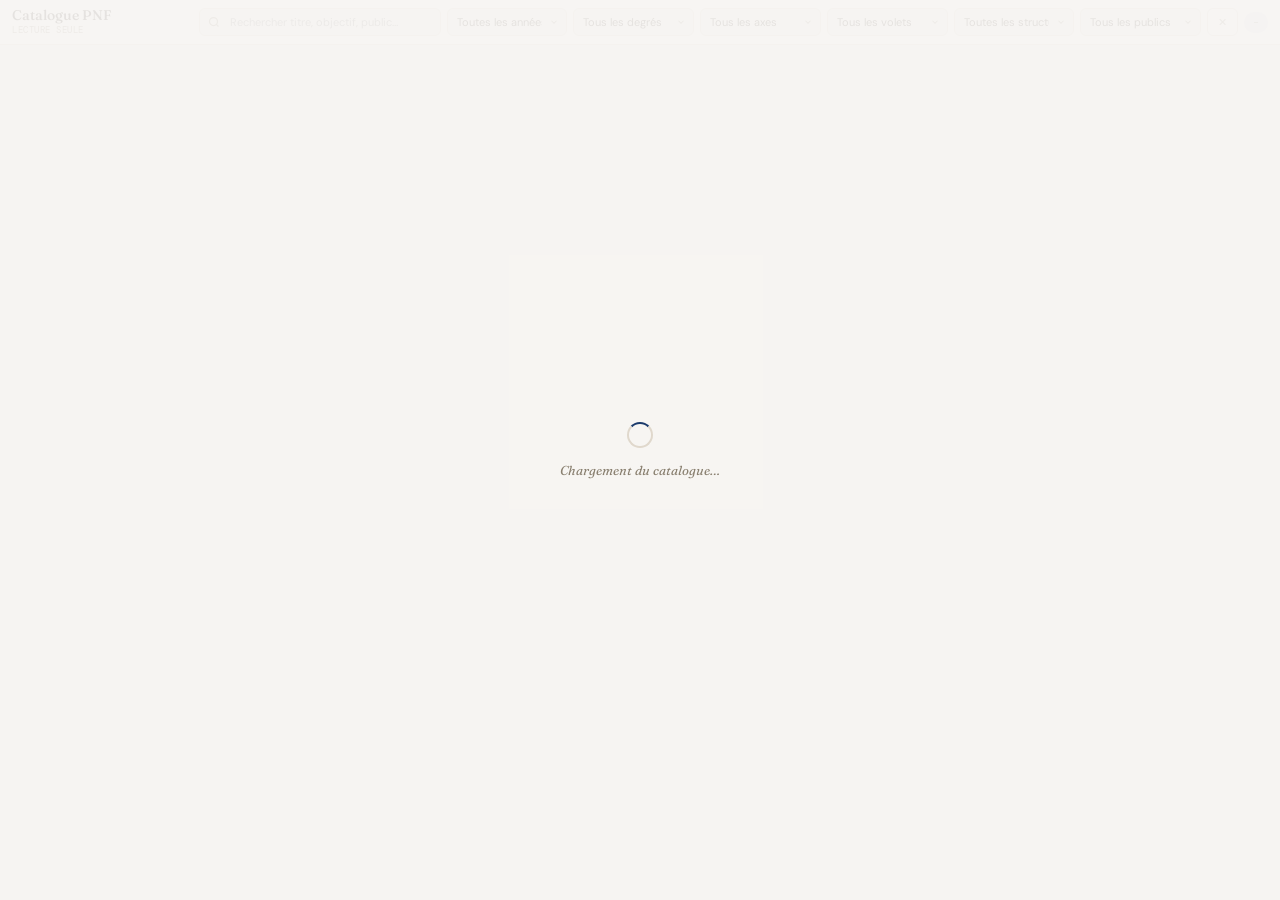
==== widget-cartes-public.html @ b82143a4 "Ajoute le code GAIA à la recherche texte libre" ====
<!DOCTYPE html>
<html lang="fr">
<head>
<meta charset="UTF-8">
<meta name="viewport" content="width=device-width, initial-scale=1.0">
<title>Catalogue public des actions de formation</title>
<!-- Version v46 : filtre Degrés robuste + filtre Année scolaire -->
<!-- Version corrigée : filtre Degrés depuis Degres.nom_deg -->
<script src="https://docs.getgrist.com/grist-plugin-api.js"></script>
<link href="https://fonts.googleapis.com/css2?family=Fraunces:ital,opsz,wght@0,9..144,300;0,9..144,500;0,9..144,700;1,9..144,400&family=DM+Sans:wght@300;400;500;600&family=DM+Mono:wght@400;500&display=swap" rel="stylesheet">
<style>
*, *::before, *::after { box-sizing: border-box; margin: 0; padding: 0; }

:root {
  --turquoise:  #A8DDD8;
  --peach:      #F9C59A;
  --strawberry: #F5A0A8;
  --lilas:      #E8E8F5;
  --navy:       #1B3A6B;
  --navy-l:     #e8edf5;
  --bg:         #F7F5F2;
  --white:      #ffffff;
  --ink:        #1a1208;
  --ink2:       #4a3f2f;
  --ink3:       #8a8070;
  --border:     #E0D8CC;
}

html, body {
  font-family: 'DM Sans', sans-serif;
  background: var(--bg);
  color: var(--ink);
  min-height: 100%;
  height: 100%;
  overflow: hidden;
}

.toolbar {
  background: var(--white);
  border-bottom: 1px solid var(--border);
  padding: 8px 12px;
  display: flex;
  flex-wrap: wrap;
  gap: 6px;
  align-items: center;
  position: sticky;
  top: 0;
  z-index: 10;
}

.tb-title {
  display: flex;
  flex-direction: column;
  gap: 1px;
  margin-right: 6px;
  min-width: 175px;
}
.tb-title strong {
  font-family: 'Fraunces', serif;
  font-size: 14px;
  font-weight: 500;
  color: var(--ink);
  line-height: 1.1;
}
.tb-title span {
  font-family: 'DM Mono', monospace;
  font-size: 8.5px;
  color: var(--ink3);
  text-transform: uppercase;
  letter-spacing: .06em;
}

.tb-search {
  position: relative;
  flex: 2;
  min-width: 170px;
}
.tb-search svg {
  position: absolute;
  left: 9px; top: 50%;
  transform: translateY(-50%);
  pointer-events: none;
  color: var(--ink3);
}
.tb-search input {
  width: 100%;
  padding: 6px 10px 6px 30px;
  font-family: 'DM Sans', sans-serif;
  font-size: 11px;
  color: var(--ink);
  background: var(--bg);
  border: 1px solid var(--border);
  border-radius: 6px;
  outline: none;
  transition: border-color .12s;
}
.tb-search input:focus { border-color: var(--navy); }

.tb-sel {
  position: relative;
  flex: 1;
  min-width: 120px;
}
.tb-sel select {
  width: 100%;
  font-family: 'DM Sans', sans-serif;
  font-size: 11px;
  color: var(--ink);
  background: var(--bg);
  border: 1px solid var(--border);
  border-radius: 6px;
  padding: 6px 24px 6px 9px;
  outline: none;
  appearance: none;
  -webkit-appearance: none;
  cursor: pointer;
  transition: border-color .12s;
  background-image: url("data:image/svg+xml,%3Csvg xmlns='http://www.w3.org/2000/svg' width='10' height='10' viewBox='0 0 24 24' fill='none' stroke='%238a8070' stroke-width='2.5'%3E%3Cpath d='M6 9l6 6 6-6'/%3E%3C/svg%3E");
  background-repeat: no-repeat;
  background-position: right 7px center;
}
.tb-sel select:focus { border-color: var(--navy); }

.btn-reset {
  font-family: 'DM Sans', sans-serif;
  font-size: 11px;
  background: transparent;
  border: 1px solid var(--border);
  color: var(--ink3);
  padding: 6px 10px;
  border-radius: 6px;
  cursor: pointer;
  transition: all .12s;
  white-space: nowrap;
}
.btn-reset:hover { border-color: var(--strawberry); color: var(--strawberry); }

.count {
  font-family: 'DM Mono', monospace;
  font-size: 10px;
  color: var(--ink3);
  white-space: nowrap;
  background: var(--lilas);
  padding: 4px 9px;
  border-radius: 10px;
}

.grid-wrap {
  height: calc(100vh - 56px);
  overflow-y: auto;
  padding: 12px;
}
.grid {
  display: grid;
  grid-template-columns: repeat(auto-fill, minmax(360px, 1fr));
  gap: 10px;
}

.card {
  background: var(--white);
  border: 1.5px solid var(--border);
  border-radius: 10px;
  overflow: hidden;
  display: flex;
  flex-direction: column;
  cursor: pointer;
  transition: transform .15s, box-shadow .15s, border-color .15s;
  animation: fadeUp .25s ease both;
}
@keyframes fadeUp {
  from { opacity: 0; transform: translateY(8px); }
  to   { opacity: 1; transform: translateY(0); }
}
.card:hover {
  transform: translateY(-3px);
  box-shadow: 0 8px 24px rgba(27,58,107,.12);
  border-color: var(--navy);
}
.card.selected {
  border-color: var(--navy);
  box-shadow: 0 0 0 3px rgba(27,58,107,.15);
}
.card-band { height: 4px; flex-shrink: 0; }
.band-1 { background: var(--strawberry); }
.band-2 { background: var(--turquoise); }
.band-3 { background: var(--peach); }
.band-4 { background: var(--lilas); }
.band-5 { background: #C8B4E0; }
.band-6 { background: #A8C8E8; }
.band-7 { background: #A8E0B4; }
.band-8 { background: #E0C8A8; }

.card-body {
  padding: 13px 15px;
  flex: 1;
  display: flex;
  flex-direction: column;
  gap: 9px;
}
.card-top {
  display: flex;
  align-items: center;
  justify-content: space-between;
  gap: 6px;
}
.chip-volet {
  font-family: 'DM Mono', monospace;
  font-size: 8.5px;
  font-weight: 500;
  color: var(--navy);
  background: var(--navy-l);
  padding: 2px 7px;
  border-radius: 3px;
  text-transform: uppercase;
  letter-spacing: .06em;
  white-space: nowrap;
  flex-shrink: 0;
}
.card-top-left { display: flex; align-items: center; gap: 4px; flex-wrap: wrap; }
.card-top-right { display: flex; align-items: center; gap: 4px; flex-shrink: 0; }
.chip-annee {
  font-family: 'DM Mono', monospace;
  font-size: 8.5px;
  font-weight: 600;
  color: #1a6b65;
  background: rgba(168,221,216,.35);
  padding: 2px 7px;
  border-radius: 3px;
  white-space: nowrap;
}
.chip-gaia {
  font-family: 'DM Mono', monospace;
  font-size: 8.5px;
  color: var(--ink3);
  white-space: nowrap;
}
.chip-degre {
  font-family: 'DM Mono', monospace;
  font-size: 8.5px;
  font-weight: 600;
  color: var(--navy);
  background: var(--navy-l);
  padding: 2px 6px;
  border-radius: 3px;
  white-space: nowrap;
}
.card-title {
  font-family: 'Fraunces', serif;
  font-size: 13.5px;
  font-weight: 500;
  color: var(--ink);
  line-height: 1.4;
  letter-spacing: -.01em;
}
.card-objectif {
  font-size: 11px;
  color: var(--ink2);
  line-height: 1.65;
}
.card-sep {
  height: 1px;
  background: var(--border);
  margin-top: auto;
}
.card-meta {
  display: flex;
  flex-direction: column;
  gap: 4px;
  padding-top: 2px;
}
.meta-row {
  display: flex;
  align-items: flex-start;
  gap: 6px;
  font-size: 10.5px;
}
.meta-label {
  font-family: 'DM Mono', monospace;
  font-size: 8.5px;
  color: var(--ink3);
  text-transform: uppercase;
  letter-spacing: .06em;
  min-width: 64px;
  padding-top: 1px;
  flex-shrink: 0;
}
.meta-value {
  color: var(--ink2);
  font-size: 10.5px;
  line-height: 1.4;
  flex: 1;
}
.tags { display: flex; flex-wrap: wrap; gap: 3px; }
.tag {
  font-size: 9px;
  font-weight: 500;
  padding: 2px 7px;
  border-radius: 3px;
  white-space: nowrap;
}
.tag-axe     { background: rgba(27,58,107,.08); color: var(--navy); }
.tag-struct  { background: rgba(168,221,216,.3); color: #1a6b65; }
.tag-periode { background: rgba(249,197,154,.35); color: #8a4a10; }
.tag-contact { background: var(--lilas); color: var(--navy); font-family: 'DM Mono', monospace; font-size: 8.5px; }
.tag-public  { background: rgba(245,160,168,.18); color: #7a2735; }
.tag-modal   { background: rgba(245,160,168,.2); color: #8a2030; }
.tag-days    { background: rgba(27,58,107,.06); color: var(--ink2); }

.overlay {
  position: fixed;
  inset: 0;
  background: rgba(27,58,107,.45);
  backdrop-filter: blur(3px);
  z-index: 200;
  display: flex;
  align-items: center;
  justify-content: center;
  padding: 20px;
  animation: fadeOverlay .2s ease;
}
@keyframes fadeOverlay { from { opacity: 0; } to { opacity: 1; } }
.overlay.hidden { display: none; }
.modal {
  background: var(--white);
  border-radius: 14px;
  width: 100%;
  max-width: 760px;
  max-height: 90vh;
  display: flex;
  flex-direction: column;
  box-shadow: 0 24px 64px rgba(27,58,107,.25);
  animation: slideUp .25s cubic-bezier(.34,1.4,.64,1);
}
@keyframes slideUp { from { transform: translateY(20px); opacity: 0; } to { transform: none; opacity: 1; } }
.modal-head {
  padding: 18px 22px 14px;
  border-bottom: 1px solid var(--border);
  display: flex;
  align-items: flex-start;
  gap: 12px;
}
.modal-band {
  width: 4px;
  min-height: 40px;
  border-radius: 2px;
  flex-shrink: 0;
  margin-top: 2px;
}
.modal-head-text { flex: 1; }
.modal-head-text h2 {
  font-family: 'Fraunces', serif;
  font-size: 18px;
  font-weight: 500;
  color: var(--ink);
  line-height: 1.35;
}
.modal-head-text .modal-meta {
  font-family: 'DM Mono', monospace;
  font-size: 9px;
  color: var(--ink3);
  margin-top: 4px;
  letter-spacing: .05em;
}
.btn-close {
  background: none;
  border: none;
  cursor: pointer;
  color: var(--ink3);
  font-size: 18px;
  line-height: 1;
  padding: 4px;
  border-radius: 4px;
  transition: all .12s;
}
.btn-close:hover { background: var(--bg); color: var(--ink); }
.modal-body {
  overflow-y: auto;
  padding: 18px 22px 22px;
  display: grid;
  gap: 14px;
}
.detail-section { display: flex; flex-direction: column; gap: 6px; }
.detail-section label {
  font-family: 'DM Mono', monospace;
  font-size: 9px;
  font-weight: 500;
  color: var(--ink3);
  text-transform: uppercase;
  letter-spacing: .08em;
}
.detail-section .detail-text {
  color: var(--ink2);
  font-size: 12px;
  line-height: 1.65;
  white-space: pre-wrap;
}
.detail-grid { display: grid; grid-template-columns: 1fr 1fr; gap: 14px; }
.detail-tags { display: flex; flex-wrap: wrap; gap: 4px; }
.empty {
  grid-column: 1/-1;
  text-align: center;
  padding: 80px 20px;
  color: var(--ink3);
}
.empty p {
  font-family: 'Fraunces', serif;
  font-size: 20px;
  font-weight: 300;
  margin-bottom: 8px;
}
.empty span { font-size: 11px; font-family: 'DM Mono', monospace; }

#loader {
  position: fixed;
  inset: 0;
  background: rgba(247,245,242,.92);
  display: flex;
  flex-direction: column;
  align-items: center;
  justify-content: center;
  gap: 14px;
  z-index: 500;
}
#loader.hidden { display: none; }
.spinner {
  width: 26px;
  height: 26px;
  border: 2.5px solid var(--border);
  border-top-color: var(--navy);
  border-radius: 50%;
  animation: spin .7s linear infinite;
}
@keyframes spin { to { transform: rotate(360deg); } }
#loader p {
  font-family: 'Fraunces', serif;
  font-size: 13px;
  color: var(--ink3);
  font-style: italic;
}

@media (max-width: 760px) {
  .toolbar { align-items: stretch; }
  .tb-title { width: 100%; }
  .grid { grid-template-columns: 1fr; }
  .detail-grid { grid-template-columns: 1fr; }
}
</style>
</head>
<body>

<div class="toolbar">
  <div class="tb-title">
    <strong>Catalogue PNF</strong>
    <span>Lecture seule</span>
  </div>
  <div class="tb-search">
    <svg width="12" height="12" viewBox="0 0 24 24" fill="none" stroke="currentColor" stroke-width="2.5">
      <circle cx="11" cy="11" r="8"></circle><path d="M21 21l-4.35-4.35"></path>
    </svg>
    <input type="text" id="f-search" placeholder="Rechercher titre, objectif, public…" oninput="applyFilters()">
  </div>
  <div class="tb-sel"><select id="f-annee"  onchange="applyFilters()"><option value="">Toutes les années</option></select></div>
  <div class="tb-sel"><select id="f-degre"  onchange="applyFilters()"><option value="">Tous les degrés</option></select></div>
  <div class="tb-sel"><select id="f-axe"    onchange="applyFilters()"><option value="">Tous les axes</option></select></div>
  <div class="tb-sel"><select id="f-volet"  onchange="applyFilters()"><option value="">Tous les volets</option></select></div>
  <div class="tb-sel"><select id="f-struct" onchange="applyFilters()"><option value="">Toutes les structures</option></select></div>
  <div class="tb-sel"><select id="f-public" onchange="applyFilters()"><option value="">Tous les publics</option></select></div>
  <button class="btn-reset" onclick="resetFilters()" title="Réinitialiser">✕</button>
  <span class="count" id="count">–</span>
</div>

<div class="grid-wrap">
  <div class="grid" id="grid"></div>
</div>

<div id="loader"><div class="spinner"></div><p>Chargement du catalogue…</p></div>

<div class="overlay hidden" id="overlay" onclick="closeModal(event)">
  <div class="modal" id="modal">
    <div class="modal-head">
      <div class="modal-band" id="modal-band"></div>
      <div class="modal-head-text">
        <h2 id="modal-title">–</h2>
        <div class="modal-meta" id="modal-meta"></div>
      </div>
      <button class="btn-close" onclick="closeModal()">✕</button>
    </div>
    <div class="modal-body" id="modal-body"></div>
  </div>
</div>

<script>
// Widget public — lecture seule.
// Important : ce widget ne demande que l'accès « read table » et ne contient aucune action AddRecord/UpdateRecord.

let ALL = [], FILTERED = [];
let ACTION_AXE_MAP = {};
let ACTION_AXE_MAP_READY = false;
let PUBLIC_MAP = {};
let PUBLIC_VALUES = [];
let DEGRE_MAP = {};
let DEGRE_VALUES = [];
const DEFAULT_DEGRE_ROWS = [
  {id: 1, nom_deg: 'Premier degré'},
  {id: 2, nom_deg: 'Second degré'}
];
let selectedId = null;

const ROMAN = {I:1,II:2,III:3,IV:4,V:5,VI:6,VII:7,VIII:8};
const BANDS  = ['', 'band-1', 'band-2', 'band-3', 'band-4', 'band-5', 'band-6', 'band-7', 'band-8'];

const FIELD_ALIASES = {
  titre: ['titre', 'Titre'],
  objectif: ['objectif', 'Objectif'],
  code_gaia: ['code_gaia', 'Code_GAIA', 'Code GAIA', 'Code_GAIA2'],
  date_debut: ['date_debut', 'Date_debut', 'Date début', 'Date_d_but'],
  date_fin: ['date_fin', 'Date_fin', 'Date fin'],
  id_volet: ['id_volet', 'Volet', 'volet'],
  id_axe: ['id_axe', 'Axe', 'axe'],
  action_axe: ['action_axe_affichage', 'Action_axe_affichage', 'Action complète', 'Action_complete', 'Action du schéma directeur', 'id_action_schema', 'id_action_axe', 'action_axe', 'action_schema', 'Action_schema', 'Action_schéma', 'Action_sch_ma', 'Action (schéma directeur)'],
  id_structure: ['id_structure', 'Structure_porteuse', 'Structure porteuse', 'structures', 'Structures'],
  id_modalite: ['id_modalite', 'Modalite', 'Modalité', 'modalite'],
  id_contacts: ['id_contacts', 'Contacts_pilotes', 'Contacts / pilotes', 'contacts_pilotes', 'Contacts'],
  id_publics: ['id_publics', 'Publics_cibles', 'Publics cibles', 'publics_cibles', 'Publics'],
  journees_stagiaires: ['journees_stagiaires', 'Journées_stagiaires', 'Journées stagiaires', 'journees'],
  degre: ['Degre', 'Degres', 'Degré', 'Degrés', 'id_degre', 'id_degres', 'degre'],
  annee_scolaire: ['Annee_scolaire', 'Année_scolaire', 'Année scolaire', 'Annee scolaire', 'annee_scolaire', 'annee', 'Année'],
  periode: ['periode', 'Période', 'Periode']
};

function esc(s) {
  return String(s ?? '')
    .replace(/&/g, '&amp;')
    .replace(/</g, '&lt;')
    .replace(/>/g, '&gt;')
    .replace(/"/g, '&quot;');
}

function asList(v) {
  if (v === null || v === undefined || v === '') return [];
  if (Array.isArray(v)) return v[0] === 'L' ? v.slice(1) : v;
  return [v];
}

function get(a, key) {
  const aliases = FIELD_ALIASES[key] || [key];
  for (const k of aliases) {
    if (Object.prototype.hasOwnProperty.call(a, k) && a[k] !== undefined && a[k] !== null && a[k] !== '') return a[k];
  }
  return '';
}

function textVal(v) {
  if (v === null || v === undefined) return '';
  if (Array.isArray(v)) return asList(v).map(textVal).filter(Boolean).join(', ');
  if (typeof v === 'object') {
    return v.display || v.label || v.nom_prenom || v.NOM_PRENOM || v.Name || v.name || Object.values(v).filter(x => typeof x === 'string' && x.trim()).join(' ');
  }
  return String(v).trim();
}

function cleanDisplay(v) {
  return textVal(v)
    .replace(/\s+/g, ' ')
    .trim();
}

function cleanContactName(v) {
  let s = textVal(v)
    .replace(/mailto:/gi, '')
    .replace(/[A-Z0-9._%+-]+@[A-Z0-9.-]+\.[A-Z]{2,}/gi, '')
    .replace(/<[^>]*>/g, '')
    .replace(/\([^)]*@[^)]*\)/g, '')
    .replace(/\s{2,}/g, ' ')
    .replace(/\s+[;,]$/g, '')
    .trim();

  // Évite d'afficher un identifiant technique si Grist ne fournit pas le libellé de référence.
  if (/^\d+$/.test(s)) return '';
  return s;
}

function publicLabelFromRow(r) {
  return firstRowText(r, ['Libellé', 'libelle', 'Libelle', 'label', 'Label', 'nom', 'Nom']);
}

function buildPublicMap(rows) {
  const entries = [];
  const add = (k, label) => {
    const key = String(k ?? '').trim();
    if (key && label) entries.push([key, label]);
  };
  rows.forEach(r => {
    const label = publicLabelFromRow(r);
    if (!label) return;
    add(r.id, label);
    add(`Publics[${r.id}]`, label);
    add(`R,Publics,${r.id}`, label);
    add(label, label);
  });
  return Object.fromEntries(entries);
}

function publicValue(v) {
  if (v === null || v === undefined || v === '') return '';
  if (Array.isArray(v)) return asList(v).map(publicValue).filter(Boolean).join(', ');
  if (typeof v === 'object') {
    const label = publicLabelFromRow(v) || cleanDisplay(v);
    return PUBLIC_MAP[label] || label;
  }
  const key = String(v || '').trim();
  return PUBLIC_MAP[key] || key;
}

function publicList(a) {
  return asList(get(a, 'id_publics')).map(publicValue).flatMap(v => String(v || '').split(/\s*,\s*/)).map(v => v.trim()).filter(Boolean);
}


function degreLabelFromRow(r) {
  return firstRowText(r, ['nom_deg', 'Nom_deg', 'NOM_DEG', 'Degres', 'Degrés', 'libelle', 'Libelle', 'Libellé', 'label', 'Label', 'nom', 'Nom']);
}

function buildDegreMap(rows) {
  const entries = [];
  const add = (k, label) => {
    const key = String(k ?? '').trim();
    if (key && label) entries.push([key, label]);
  };
  rows.forEach(r => {
    const label = degreLabelFromRow(r);
    if (!label) return;
    add(r.id, label);
    add(`Degres[${r.id}]`, label);
    add(`R,Degres,${r.id}`, label);
    add(`Degre[${r.id}]`, label);
    add(`R,Degre,${r.id}`, label);
    add(label, label);
  });
  return Object.fromEntries(entries);
}

function degreValue(v) {
  if (v === null || v === undefined || v === '') return '';
  if (!Object.keys(DEGRE_MAP).length) {
    DEGRE_MAP = buildDegreMap(DEFAULT_DEGRE_ROWS);
    DEGRE_VALUES = DEFAULT_DEGRE_ROWS.map(degreLabelFromRow);
  }
  if (Array.isArray(v)) return asList(v).map(degreValue).filter(Boolean).join(', ');
  if (typeof v === 'object') {
    const label = degreLabelFromRow(v) || cleanDisplay(v);
    return DEGRE_MAP[label] || label;
  }
  const key = String(v || '').trim();
  if (!key || key === 'L' || key === 'R' || key === 'Degres' || key === 'Degre') return '';
  return DEGRE_MAP[key] || key;
}

function degreList(a) {
  return asList(get(a, 'degre'))
    .map(degreValue)
    .flatMap(v => String(v || '').split(/\s*,\s*/))
    .map(v => v.trim())
    .filter(Boolean)
    .filter(v => v !== 'L' && v !== 'R' && v !== 'Degres');
}

function listText(a, key, cleaner = cleanDisplay) {
  return asList(get(a, key)).map(cleaner).filter(Boolean);
}

function firstText(a, key) {
  return cleanDisplay(get(a, key));
}

function firstRowText(row, keys) {
  for (const k of keys) {
    const v = row && row[k];
    if (v !== undefined && v !== null && String(v).trim()) return String(v).trim();
  }
  return '';
}

function actionAxeNumeroFromRow(r) {
  return firstRowText(r, ['N° action', 'N_action', 'N_action_', 'numero', 'Numero', 'num']);
}

function actionAxeLibelleFromRow(r) {
  return firstRowText(r, ['libelle', 'Libelle', 'Libellé', 'label', 'Label', 'intitule', 'Intitule', 'Intitulé']);
}

function actionAxeLabelFromRow(r) {
  const numero = actionAxeNumeroFromRow(r);
  const lib = actionAxeLibelleFromRow(r);
  return [numero, lib].filter(Boolean).join(' - ');
}

function refRowIdFromValue(raw, expectedTable) {
  if (raw === null || raw === undefined || raw === '') return '';

  if (Array.isArray(raw)) {
    const arr = raw[0] === 'L' ? raw.slice(1) : raw;
    const tableSeen = arr.some(v => String(v || '').trim() === expectedTable);
    const nums = arr
      .map(v => (typeof v === 'number' && Number.isFinite(v)) ? String(v) : String(v || '').trim())
      .filter(v => /^\d+$/.test(v));
    if (tableSeen && nums.length) return nums[nums.length - 1];
    if (arr.length === 1 && nums.length === 1) return nums[0];
    return '';
  }

  if (typeof raw === 'object') {
    const table = raw.tableId || raw.table || raw.refTableId || raw.table_id || raw._tableId || raw.type;
    const row = raw.rowId ?? raw.row_id ?? raw.recordId ?? raw.record_id ?? raw.ref ?? raw.value ?? raw.id;
    if ((!table || String(table) === expectedTable) && row !== undefined && row !== null && /^\d+$/.test(String(row))) {
      return String(row);
    }
    for (const k of ['ref', 'value', 'rawValue', 'cellValue']) {
      if (raw[k] !== raw && raw[k] !== undefined) {
        const nested = refRowIdFromValue(raw[k], expectedTable);
        if (nested) return nested;
      }
    }
    return '';
  }

  const s = String(raw).trim();
  const escaped = expectedTable.replace(/[.*+?^${}()|[\]\\]/g, '\\$&');
  const patterns = [
    new RegExp('^' + escaped + '\\[(\\d+)\\]$'),
    new RegExp('^' + escaped + '\\s*[:;,]\\s*(\\d+)$'),
    new RegExp('(?:^|[,;])\\s*' + escaped + '\\s*[,;]\\s*(\\d+)(?:[,;]|$)'),
    /rowId["']?\s*[:=]\s*(\d+)/i,
    /recordId["']?\s*[:=]\s*(\d+)/i
  ];
  for (const p of patterns) {
    const m = s.match(p);
    if (m) return m[1];
  }
  return '';
}

function buildActionAxeMap(rows) {
  const entries = [];
  const add = (k, label) => {
    const key = String(k || '').trim();
    if (key && label) entries.push([key, label]);
  };

  rows.forEach(r => {
    const label = actionAxeLabelFromRow(r);
    const id = String(r.id || '').trim();
    const numero = String(actionAxeNumeroFromRow(r) || '').trim();
    if (!label) return;

    if (id) {
      add(id, label);
      add(`Actions_axes[${id}]`, label);
      add(`R,Actions_axes,${id}`, label);
      add(`Actions_axes:${id}`, label);
    }

    // Clés de secours seulement pour les documents où Grist renverrait le numéro affiché.
    if (numero) {
      add(numero, label);
      add(`Actions_axes[${numero}]`, label);
    }

    add(label, label);
    add(label.replace(' - ', ' — '), label);
  });
  return Object.fromEntries(entries);
}

async function loadActionAxeMapIfAllowed() {
  if (ACTION_AXE_MAP_READY) return;
  ACTION_AXE_MAP_READY = true;
  try {
    // La résolution « N° action - intitulé » nécessite la lecture de la table de référence Actions_axes.
    if (!grist.docApi || !grist.docApi.fetchTable) return;
    const table = await grist.docApi.fetchTable('Actions_axes');
    const rows = (table.id || []).map((id, i) => {
      const row = { id };
      Object.keys(table).forEach(k => { if (k !== 'id') row[k] = table[k][i]; });
      return row;
    });
    ACTION_AXE_MAP = buildActionAxeMap(rows);
  } catch(e) {
    console.warn('Actions_axes non accessible : créez une colonne formule action_axe_affichage ou autorisez le widget à lire le document.', e);
  }
}

async function loadPublicValuesIfAllowed() {
  try {
    if (!grist.docApi || !grist.docApi.fetchTable) return;
    const table = await grist.docApi.fetchTable('Publics');
    const rows = (table.id || []).map((id, i) => {
      const row = { id };
      Object.keys(table).forEach(k => { if (k !== 'id') row[k] = table[k][i]; });
      return row;
    });
    PUBLIC_MAP = buildPublicMap(rows);
    PUBLIC_VALUES = [...new Set(rows.map(publicLabelFromRow).filter(Boolean))]
      .sort((a,b) => a.localeCompare(b, 'fr', {numeric:true}));
  } catch(e) {
    console.warn('Publics non accessible : le filtre Publics sera construit à partir des actions existantes.', e);
  }
}


async function loadDegreValuesIfAllowed() {
  try {
    if (!grist.docApi || !grist.docApi.fetchTable) throw new Error('docApi indisponible');
    const table = await grist.docApi.fetchTable('Degres');
    const rows = (table.id || []).map((id, i) => {
      const row = { id };
      Object.keys(table).forEach(k => { if (k !== 'id') row[k] = table[k][i]; });
      return row;
    }).filter(r => degreLabelFromRow(r));
    const effectiveRows = rows.length ? rows : DEFAULT_DEGRE_ROWS;
    DEGRE_MAP = buildDegreMap(effectiveRows);
    DEGRE_VALUES = [...new Set(effectiveRows.map(degreLabelFromRow).filter(Boolean))]
      .sort((a,b) => a.localeCompare(b, 'fr', {numeric:true}));
  } catch(e) {
    console.warn('Degres non accessible : utilisation du repli Premier degré / Second degré.', e);
    DEGRE_MAP = buildDegreMap(DEFAULT_DEGRE_ROWS);
    DEGRE_VALUES = DEFAULT_DEGRE_ROWS.map(degreLabelFromRow);
  }
}

function cleanActionAxeKey(raw) {
  if (raw === null || raw === undefined) return '';
  if (Array.isArray(raw)) {
    const refId = refRowIdFromValue(raw, 'Actions_axes');
    if (refId) return refId;
    return asList(raw).map(cleanActionAxeKey).filter(Boolean).join(', ');
  }
  if (typeof raw === 'object') {
    const refId = refRowIdFromValue(raw, 'Actions_axes');
    if (refId) return refId;
    const fromObject = actionAxeLabelFromRow(raw);
    if (fromObject) return fromObject;
    return String(raw.display || raw.label || raw.name || '').trim();
  }
  return String(raw || '').trim();
}

function actionAxeDisplayValue(raw) {
  if (raw === null || raw === undefined || raw === '') return '';

  const refId = refRowIdFromValue(raw, 'Actions_axes');
  if (refId && ACTION_AXE_MAP[refId]) return ACTION_AXE_MAP[refId];

  if (Array.isArray(raw)) {
    const labelFromRef = refRowIdFromValue(raw, 'Actions_axes');
    if (labelFromRef && ACTION_AXE_MAP[labelFromRef]) return ACTION_AXE_MAP[labelFromRef];
    return asList(raw)
      .map(actionAxeDisplayValue)
      .filter(s => s && s !== 'R' && s !== 'Actions_axes')
      .join(', ');
  }

  if (typeof raw === 'object') {
    const fromObject = actionAxeLabelFromRow(raw);
    if (fromObject) return fromObject;
  }

  const key = cleanActionAxeKey(raw);
  if (!key || key === 'R' || key === 'Actions_axes') return '';
  return ACTION_AXE_MAP[key] || key.replace(/\s+[—–]\s+/, ' - ');
}

function actionAxeText(a) {
  return actionAxeDisplayValue(get(a, 'action_axe'));
}

function axeNum(lib) {
  const m = (lib || '').match(/Axe\s+(VIII?|VII?|VI?|IV?|I{1,3})/i);
  return m ? (ROMAN[m[1].toUpperCase()] || 0) : 0;
}

function fmtDate(val) {
  if (!val) return '';
  try {
    if (typeof val === 'number') {
      const millis = val < 1000000000000 ? val * 1000 : val;
      return new Intl.DateTimeFormat('fr-FR', {day:'2-digit', month:'2-digit', year:'numeric'}).format(new Date(millis));
    }
    const d = new Date(val);
    if (isNaN(d)) return cleanDisplay(val);
    return new Intl.DateTimeFormat('fr-FR', {day:'2-digit', month:'2-digit', year:'numeric'}).format(d);
  } catch(e) {
    return cleanDisplay(val);
  }
}

function periodeText(a) {
  const explicit = firstText(a, 'periode');
  if (explicit) return explicit;
  const deb = fmtDate(get(a, 'date_debut'));
  const fin = fmtDate(get(a, 'date_fin'));
  if (deb && fin) return `${deb} → ${fin}`;
  return deb || fin || '';
}

function daysText(a) {
  const v = get(a, 'journees_stagiaires');
  if (v === null || v === undefined || v === '') return '';
  const n = Number(v);
  if (!Number.isFinite(n) || n <= 0) return '';
  return `${String(n).replace('.', ',')} journée${n > 1 ? 's' : ''} stagiaire${n > 1 ? 's' : ''}`;
}

function buildFilters() {
  fillFilter('f-annee',  a => [firstText(a, 'annee_scolaire')]);
  fillFilterFromValues('f-degre', DEGRE_VALUES.length ? DEGRE_VALUES : [...new Set(ALL.flatMap(degreList))]);
  fillFilter('f-axe',    a => [firstText(a, 'id_axe')]);
  fillFilter('f-volet',  a => [firstText(a, 'id_volet')]);
  fillFilter('f-struct', a => listText(a, 'id_structure'));
  fillFilterFromValues('f-public', PUBLIC_VALUES.length ? PUBLIC_VALUES : [...new Set(ALL.flatMap(publicList))]);
}

function fillFilterFromValues(selId, values) {
  const sel = document.getElementById(selId);
  const cur = sel.value;
  while (sel.options.length > 1) sel.remove(1);

  const seen = new Set();
  (values || []).forEach(v => {
    const s = String(v || '').trim();
    if (!s || seen.has(s)) return;
    seen.add(s);
    const option = document.createElement('option');
    option.value = s;
    option.textContent = s;
    sel.appendChild(option);
  });

  const opts = Array.from(sel.options).slice(1).sort((a,b) => a.text.localeCompare(b.text, 'fr', {numeric:true}));
  while (sel.options.length > 1) sel.remove(1);
  opts.forEach(o => sel.appendChild(o));
  if ([...sel.options].some(o => o.value === cur)) sel.value = cur;
}

function fillFilter(selId, getter) {
  const sel = document.getElementById(selId);
  const cur = sel.value;
  while (sel.options.length > 1) sel.remove(1);

  const seen = new Set();
  ALL.forEach(a => {
    getter(a).forEach(v => {
      const s = String(v || '').trim();
      if (!s || seen.has(s)) return;
      seen.add(s);
      const option = document.createElement('option');
      option.value = s;
      option.textContent = s;
      sel.appendChild(option);
    });
  });

  const opts = Array.from(sel.options).slice(1).sort((a,b) => a.text.localeCompare(b.text, 'fr', {numeric:true}));
  while (sel.options.length > 1) sel.remove(1);
  opts.forEach(o => sel.appendChild(o));
  if ([...sel.options].some(o => o.value === cur)) sel.value = cur;
}

function matchText(value, filter) {
  if (!filter) return true;
  return String(value || '').trim() === filter;
}

function matchList(values, filter) {
  if (!filter) return true;
  return values.some(v => String(v || '').trim() === filter);
}

function searchableText(a) {
  return [
    firstText(a, 'code_gaia'),
    firstText(a, 'titre'),
    firstText(a, 'objectif'),
    firstText(a, 'id_volet'),
    firstText(a, 'id_axe'),
    actionAxeText(a),
    firstText(a, 'id_modalite'),
    firstText(a, 'annee_scolaire'),
    ...listText(a, 'id_structure'),
    ...publicList(a),
    ...degreList(a)
  ].join(' ').toLowerCase();
}

function applyFilters() {
  const annee  = document.getElementById('f-annee').value;
  const degre  = document.getElementById('f-degre').value;
  const axe    = document.getElementById('f-axe').value;
  const volet  = document.getElementById('f-volet').value;
  const struct = document.getElementById('f-struct').value;
  const pub    = document.getElementById('f-public').value;
  const search = document.getElementById('f-search').value.toLowerCase().trim();

  FILTERED = ALL.filter(a => {
    if (!matchText(firstText(a, 'annee_scolaire'), annee)) return false;
    if (!matchList(degreList(a), degre)) return false;
    if (!matchText(firstText(a, 'id_axe'), axe)) return false;
    if (!matchText(firstText(a, 'id_volet'), volet)) return false;
    if (!matchList(listText(a, 'id_structure'), struct)) return false;
    if (!matchList(publicList(a), pub)) return false;
    if (search && !searchableText(a).includes(search)) return false;
    return true;
  });

  document.getElementById('count').textContent = `${FILTERED.length} action${FILTERED.length > 1 ? 's' : ''}`;
  render();
}

function resetFilters() {
  ['f-annee', 'f-degre', 'f-axe', 'f-volet', 'f-struct', 'f-public'].forEach(id => document.getElementById(id).value = '');
  document.getElementById('f-search').value = '';
  applyFilters();
}

function selectCard(id) {
  selectedId = id;
  document.querySelectorAll('.card').forEach(el => el.classList.toggle('selected', +el.dataset.id === id));
  const action = ALL.find(a => a.id === id);
  if (action) openModal(action);
}

function openModal(a) {
  const axeLib = firstText(a, 'id_axe');
  const num = axeNum(axeLib);
  document.getElementById('modal-band').className = 'modal-band ' + (BANDS[num] || '');
  document.getElementById('modal-title').textContent = firstText(a, 'titre') || 'Sans titre';
  document.getElementById('modal-meta').textContent = [firstText(a, 'id_volet'), axeLib, periodeText(a)].filter(Boolean).join(' · ');

  const publics = publicList(a);
  const structs = listText(a, 'id_structure');
  const degres = degreList(a);
  const modalite = firstText(a, 'id_modalite');
  const actionAxe = actionAxeText(a);
  const gaia = firstText(a, 'code_gaia');
  const days = daysText(a);
  const periode = periodeText(a);

  const section = (label, html) => html ? `<div class="detail-section"><label>${esc(label)}</label>${html}</div>` : '';
  const tagList = (items, cls) => items.length ? `<div class="detail-tags">${items.map(x => `<span class="tag ${cls}">${esc(x)}</span>`).join('')}</div>` : '';

  document.getElementById('modal-body').innerHTML = `
    ${section('Objectif', firstText(a, 'objectif') ? `<div class="detail-text">${esc(firstText(a, 'objectif'))}</div>` : '')}
    <div class="detail-grid">
      ${section('Degré', tagList(degres, 'tag-axe'))}
      ${section('Année scolaire', firstText(a, 'annee_scolaire') ? `<div class="detail-tags"><span class="tag tag-days">${esc(firstText(a, 'annee_scolaire'))}</span></div>` : '')}
      ${section('Période', periode ? `<div class="detail-tags"><span class="tag tag-periode">${esc(periode)}</span></div>` : '')}
      ${section('Volet', firstText(a, 'id_volet') ? `<div class="detail-tags"><span class="tag tag-axe">${esc(firstText(a, 'id_volet'))}</span></div>` : '')}
      ${section('Axe', axeLib ? `<div class="detail-tags"><span class="tag tag-axe">${esc(axeLib)}</span></div>` : '')}
      ${section('Action du schéma directeur', actionAxe ? `<div class="detail-text">${esc(actionAxe)}</div>` : '')}
      ${section('Modalité', modalite ? `<div class="detail-tags"><span class="tag tag-modal">${esc(modalite)}</span></div>` : '')}
      ${section('Structure porteuse', tagList(structs, 'tag-struct'))}
      ${section('Publics cibles', tagList(publics, 'tag-public'))}
      ${section('Code GAIA', gaia ? `<div class="detail-tags"><span class="tag tag-days">GAIA&nbsp;${esc(gaia)}</span></div>` : '')}
      ${section('Journées stagiaires', days ? `<div class="detail-tags"><span class="tag tag-days">${esc(days)}</span></div>` : '')}
    </div>`;

  document.getElementById('overlay').classList.remove('hidden');
}

function closeModal(e) {
  if (e && e.target !== document.getElementById('overlay')) return;
  document.getElementById('overlay').classList.add('hidden');
}

function cardHtml(a, i) {
  const titre = firstText(a, 'titre') || 'Sans titre';
  const objectif = firstText(a, 'objectif').replace(/\n/g, ' ').trim();
  const axeLib = firstText(a, 'id_axe');
  const voletLib = firstText(a, 'id_volet');
  const annee = firstText(a, 'annee_scolaire');
  const actionAxe = actionAxeText(a);
  const modalLib = firstText(a, 'id_modalite');
  const structs = listText(a, 'id_structure');
  const publics = publicList(a);
  const degres = degreList(a);
  const periode = periodeText(a);
  const gaia = firstText(a, 'code_gaia');
  const days = daysText(a);
  const band = BANDS[axeNum(axeLib)] || '';
  const delay = Math.min(i * 18, 400);
  const isSel = a.id === selectedId;

  return `
    <div class="card${isSel ? ' selected' : ''}" data-id="${a.id}" style="animation-delay:${delay}ms" onclick="selectCard(${a.id})">
      <div class="card-band ${band}"></div>
      <div class="card-body">
        <div class="card-top">
          <span class="card-top-left">
            ${annee ? `<span class="chip-annee">${esc(annee)}</span>` : ''}
            ${voletLib ? `<span class="chip-volet">${esc(voletLib)}</span>` : ''}
          </span>
          <span class="card-top-right">
            ${gaia ? `<span class="chip-gaia">GAIA&nbsp;${esc(gaia)}</span>` : ''}
            ${degres.length ? `<span class="chip-degre">${esc(degres.join(', '))}</span>` : ''}
          </span>
        </div>
        <div class="card-title">${esc(titre)}</div>
        ${objectif ? `<div class="card-objectif">${esc(objectif)}</div>` : ''}
        <div class="card-sep"></div>
        <div class="card-meta">
          ${axeLib ? `<div class="meta-row"><span class="meta-label">Axe</span><div class="meta-value"><span class="tag tag-axe">${esc(axeLib)}</span></div></div>` : ''}
          ${actionAxe ? `<div class="meta-row"><span class="meta-label">Action</span><div class="meta-value"><span class="tag tag-axe">${esc(actionAxe)}</span></div></div>` : ''}
          ${structs.length ? `<div class="meta-row"><span class="meta-label">Structure</span><div class="meta-value tags">${structs.map(s => `<span class="tag tag-struct">${esc(s)}</span>`).join('')}</div></div>` : ''}
          ${periode ? `<div class="meta-row"><span class="meta-label">Période</span><div class="meta-value"><span class="tag tag-periode">${esc(periode)}</span></div></div>` : ''}
          ${modalLib ? `<div class="meta-row"><span class="meta-label">Modalité</span><div class="meta-value"><span class="tag tag-modal">${esc(modalLib)}</span></div></div>` : ''}
          ${publics.length ? `<div class="meta-row"><span class="meta-label">Publics</span><div class="meta-value tags">${publics.map(p => `<span class="tag tag-public">${esc(p)}</span>`).join('')}</div></div>` : ''}
          ${days ? `<div class="meta-row"><span class="meta-label">Volume</span><div class="meta-value"><span class="tag tag-days">${esc(days)}</span></div></div>` : ''}
        </div>
      </div>
    </div>`;
}

function render() {
  const grid = document.getElementById('grid');
  if (!FILTERED.length) {
    grid.innerHTML = `<div class="empty"><p>Aucune action trouvée</p><span>Modifiez les filtres pour élargir la recherche</span></div>`;
    return;
  }
  grid.innerHTML = FILTERED.map(cardHtml).join('');
}

function showLoader(v) {
  document.getElementById('loader').classList.toggle('hidden', !v);
}

grist.ready({ requiredAccess: 'full', columns: [] });

grist.onRecords(async (records) => {
  showLoader(true);
  try {
    await Promise.all([loadActionAxeMapIfAllowed(), loadPublicValuesIfAllowed(), loadDegreValuesIfAllowed()]);
    ALL = (records || []).map(r => ({ id: r.id, ...r }));
    buildFilters();
    applyFilters();
  } catch(e) {
    console.error('Erreur de chargement du widget public :', e);
    document.getElementById('grid').innerHTML = `<div class="empty"><p>Erreur de chargement</p><span>Vérifiez que le widget est associé à la table Actions_formation.</span></div>`;
  } finally {
    showLoader(false);
  }
});

grist.onRecord((record) => {
  if (!record) return;
  selectedId = record.id;
  document.querySelectorAll('.card').forEach(el => {
    const match = +el.dataset.id === selectedId;
    el.classList.toggle('selected', match);
    if (match) el.scrollIntoView({behavior:'smooth', block:'nearest'});
  });
});

document.addEventListener('keydown', e => {
  if (e.key === 'Escape') closeModal();
});
</script>
</body>
</html>
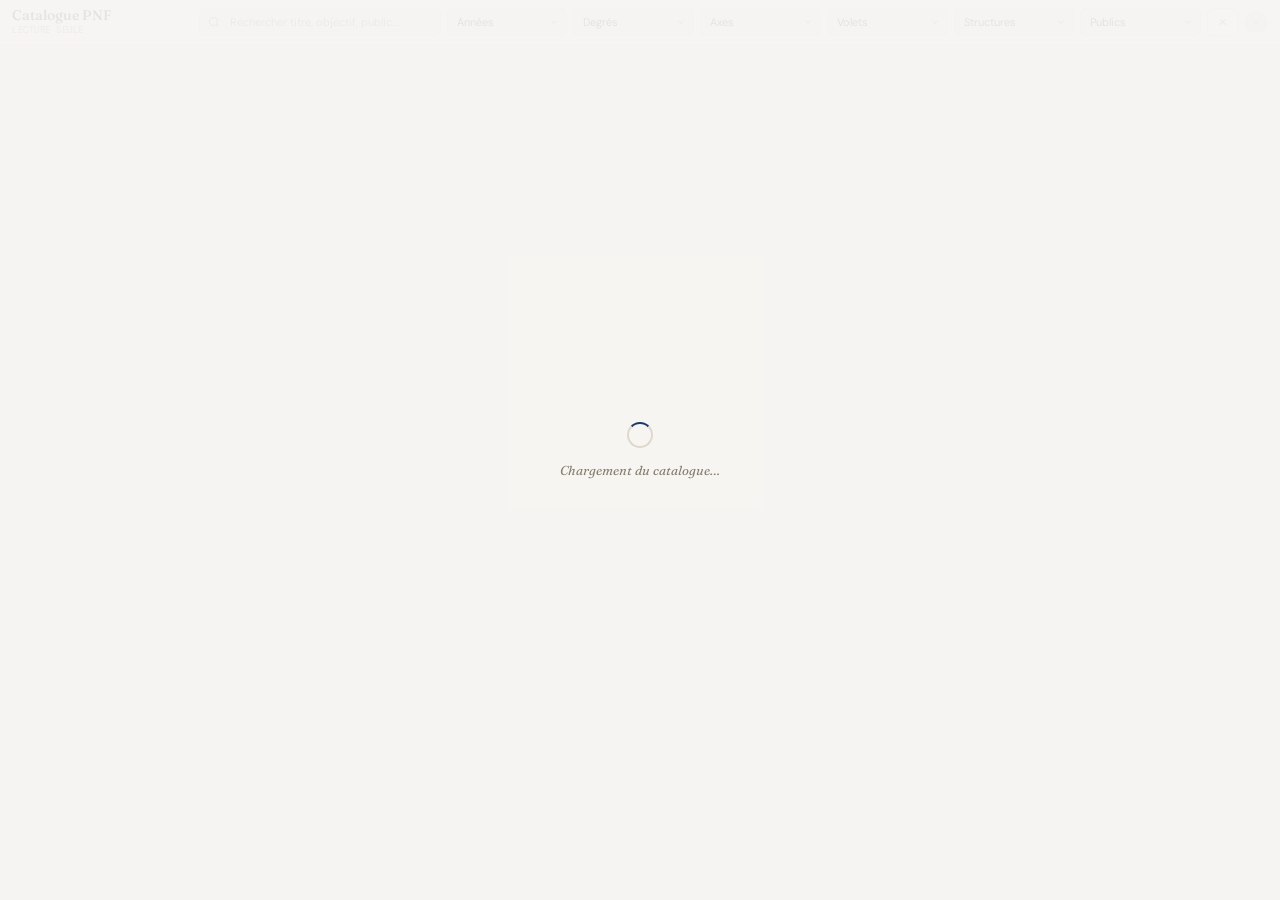
==== commit b9643d08: "Ajoute le filtre par lieu" ====
--- a/widget-cartes-public.html
+++ b/widget-cartes-public.html
@@ -459,12 +459,12 @@
     </svg>
     <input type="text" id="f-search" placeholder="Rechercher titre, objectif, public…" oninput="applyFilters()">
   </div>
-  <div class="tb-sel"><select id="f-annee"  onchange="applyFilters()"><option value="">Toutes les années</option></select></div>
-  <div class="tb-sel"><select id="f-degre"  onchange="applyFilters()"><option value="">Tous les degrés</option></select></div>
-  <div class="tb-sel"><select id="f-axe"    onchange="applyFilters()"><option value="">Tous les axes</option></select></div>
-  <div class="tb-sel"><select id="f-volet"  onchange="applyFilters()"><option value="">Tous les volets</option></select></div>
-  <div class="tb-sel"><select id="f-struct" onchange="applyFilters()"><option value="">Toutes les structures</option></select></div>
-  <div class="tb-sel"><select id="f-public" onchange="applyFilters()"><option value="">Tous les publics</option></select></div>
+  <div class="tb-sel"><select id="f-annee"  onchange="applyFilters()"><option value="">Années</option></select></div>
+  <div class="tb-sel"><select id="f-degre"  onchange="applyFilters()"><option value="">Degrés</option></select></div>
+  <div class="tb-sel"><select id="f-axe"    onchange="applyFilters()"><option value="">Axes</option></select></div>
+  <div class="tb-sel"><select id="f-volet"  onchange="applyFilters()"><option value="">Volets</option></select></div>
+  <div class="tb-sel"><select id="f-struct" onchange="applyFilters()"><option value="">Structures</option></select></div>
+  <div class="tb-sel"><select id="f-public" onchange="applyFilters()"><option value="">Publics</option></select></div>
   <button class="btn-reset" onclick="resetFilters()" title="Réinitialiser">✕</button>
   <span class="count" id="count">–</span>
 </div>
@@ -500,6 +500,8 @@
 let PUBLIC_VALUES = [];
 let DEGRE_MAP = {};
 let DEGRE_VALUES = [];
+let LIEU_MAP = {};
+let SESSION_ROWS = [];
 const DEFAULT_DEGRE_ROWS = [
   {id: 1, nom_deg: 'Premier degré'},
   {id: 2, nom_deg: 'Second degré'}
@@ -616,6 +618,87 @@
   return asList(get(a, 'id_publics')).map(publicValue).flatMap(v => String(v || '').split(/\s*,\s*/)).map(v => v.trim()).filter(Boolean);
 }
 
+function tableToRows(table) {
+  return (table && table.id || []).map((id, i) => {
+    const row = { id };
+    Object.keys(table || {}).forEach(k => { if (k !== 'id') row[k] = table[k][i]; });
+    return row;
+  });
+}
+
+function lieuLabelFromRow(r) {
+  return firstRowText(r, ['Site', 'site', 'Lieu', 'lieu', 'Nom', 'nom', 'libelle', 'Libelle', 'Libellé', 'label', 'Label']);
+}
+
+function buildLieuMap(rows) {
+  const entries = [];
+  const add = (k, label) => {
+    const key = String(k ?? '').trim();
+    if (key && label) entries.push([key, label]);
+  };
+  rows.forEach(r => {
+    const label = lieuLabelFromRow(r);
+    if (!label) return;
+    add(r.id, label);
+    add(`Lieux[${r.id}]`, label);
+    add(`R,Lieux,${r.id}`, label);
+    add(label, label);
+  });
+  return Object.fromEntries(entries);
+}
+
+function refId(v) {
+  if (v === null || v === undefined || v === '') return '';
+  if (Array.isArray(v)) {
+    const arr = v[0] === 'L' ? v.slice(1) : v;
+    if (arr[0] === 'R') return String(arr[arr.length - 1] || '');
+    return String(arr[arr.length - 1] || '');
+  }
+  if (typeof v === 'object') return String(v.id || v.rowId || v.row_id || '');
+  return String(v || '').trim();
+}
+
+function lieuValue(v) {
+  const key = refId(v);
+  if (!key) return '';
+  return LIEU_MAP[key] || LIEU_MAP[String(v || '').trim()] || String(v || '').trim();
+}
+
+function sessionActionId(s) {
+  return refId(s.Action || s.action || s.id_action || s.Action_formation || s.actions_formation);
+}
+
+function lieuxForAction(a) {
+  const actionId = String(a && a.id || '');
+  const lieux = [];
+  SESSION_ROWS
+    .filter(s => String(sessionActionId(s)) === actionId)
+    .forEach(s => {
+      for (let i = 0; i < 10; i++) {
+        const label = lieuValue(s[`Lieu${i}`]);
+        if (label) lieux.push(label);
+      }
+    });
+  return [...new Set(lieux)];
+}
+
+async function loadLieuxSessionsIfAllowed() {
+  try {
+    if (!grist.docApi || !grist.docApi.fetchTable) return;
+    const [lieux, sessions] = await Promise.all([
+      grist.docApi.fetchTable('Lieux').catch(() => ({id:[]})),
+      grist.docApi.fetchTable('Journal_sessions').catch(() => ({id:[]}))
+    ]);
+    const lieuRows = tableToRows(lieux);
+    LIEU_MAP = buildLieuMap(lieuRows);
+    SESSION_ROWS = tableToRows(sessions);
+  } catch(e) {
+    console.warn('Lieux ou Journal_sessions non accessibles : filtre Lieu désactivé.', e);
+    LIEU_MAP = {};
+    SESSION_ROWS = [];
+  }
+}
+
 
 function degreLabelFromRow(r) {
   return firstRowText(r, ['nom_deg', 'Nom_deg', 'NOM_DEG', 'Degres', 'Degrés', 'libelle', 'Libelle', 'Libellé', 'label', 'Label', 'nom', 'Nom']);
@@ -917,6 +1000,7 @@
   fillFilter('f-axe',    a => [firstText(a, 'id_axe')]);
   fillFilter('f-volet',  a => [firstText(a, 'id_volet')]);
   fillFilter('f-struct', a => listText(a, 'id_structure'));
+  fillFilterFromValues('f-lieu', [...new Set(ALL.flatMap(lieuxForAction))]);
   fillFilterFromValues('f-public', PUBLIC_VALUES.length ? PUBLIC_VALUES : [...new Set(ALL.flatMap(publicList))]);
 }
 
@@ -987,6 +1071,7 @@
     firstText(a, 'id_modalite'),
     firstText(a, 'annee_scolaire'),
     ...listText(a, 'id_structure'),
+    ...lieuxForAction(a),
     ...publicList(a),
     ...degreList(a)
   ].join(' ').toLowerCase();
@@ -998,6 +1083,7 @@
   const axe    = document.getElementById('f-axe').value;
   const volet  = document.getElementById('f-volet').value;
   const struct = document.getElementById('f-struct').value;
+  const lieu   = document.getElementById('f-lieu').value;
   const pub    = document.getElementById('f-public').value;
   const search = document.getElementById('f-search').value.toLowerCase().trim();
 
@@ -1007,6 +1093,7 @@
     if (!matchText(firstText(a, 'id_axe'), axe)) return false;
     if (!matchText(firstText(a, 'id_volet'), volet)) return false;
     if (!matchList(listText(a, 'id_structure'), struct)) return false;
+    if (!matchList(lieuxForAction(a), lieu)) return false;
     if (!matchList(publicList(a), pub)) return false;
     if (search && !searchableText(a).includes(search)) return false;
     return true;
@@ -1017,7 +1104,7 @@
 }
 
 function resetFilters() {
-  ['f-annee', 'f-degre', 'f-axe', 'f-volet', 'f-struct', 'f-public'].forEach(id => document.getElementById(id).value = '');
+  ['f-annee', 'f-degre', 'f-axe', 'f-volet', 'f-struct', 'f-lieu', 'f-public'].forEach(id => document.getElementById(id).value = '');
   document.getElementById('f-search').value = '';
   applyFilters();
 }
@@ -1138,7 +1225,7 @@
 grist.onRecords(async (records) => {
   showLoader(true);
   try {
-    await Promise.all([loadActionAxeMapIfAllowed(), loadPublicValuesIfAllowed(), loadDegreValuesIfAllowed()]);
+    await Promise.all([loadActionAxeMapIfAllowed(), loadPublicValuesIfAllowed(), loadDegreValuesIfAllowed(), loadLieuxSessionsIfAllowed()]);
     ALL = (records || []).map(r => ({ id: r.id, ...r }));
     buildFilters();
     applyFilters();
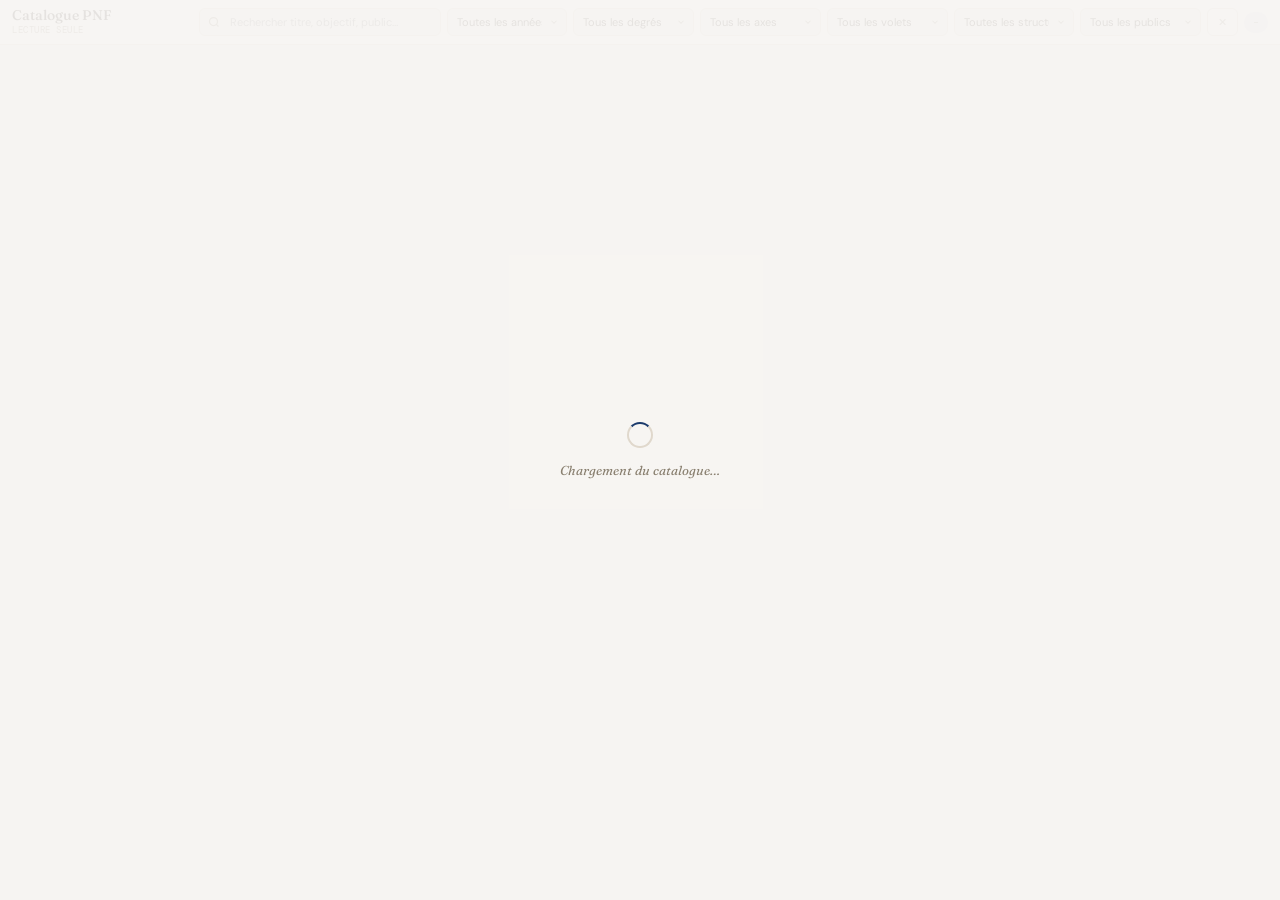
==== commit c84def7f: "Revert "Ajoute le filtre par lieu" This reverts commit b9643d08fb938ece5c005d55be59fe5cfc16719b." ====
--- a/widget-cartes-public.html
+++ b/widget-cartes-public.html
@@ -459,12 +459,12 @@
     </svg>
     <input type="text" id="f-search" placeholder="Rechercher titre, objectif, public…" oninput="applyFilters()">
   </div>
-  <div class="tb-sel"><select id="f-annee"  onchange="applyFilters()"><option value="">Années</option></select></div>
-  <div class="tb-sel"><select id="f-degre"  onchange="applyFilters()"><option value="">Degrés</option></select></div>
-  <div class="tb-sel"><select id="f-axe"    onchange="applyFilters()"><option value="">Axes</option></select></div>
-  <div class="tb-sel"><select id="f-volet"  onchange="applyFilters()"><option value="">Volets</option></select></div>
-  <div class="tb-sel"><select id="f-struct" onchange="applyFilters()"><option value="">Structures</option></select></div>
-  <div class="tb-sel"><select id="f-public" onchange="applyFilters()"><option value="">Publics</option></select></div>
+  <div class="tb-sel"><select id="f-annee"  onchange="applyFilters()"><option value="">Toutes les années</option></select></div>
+  <div class="tb-sel"><select id="f-degre"  onchange="applyFilters()"><option value="">Tous les degrés</option></select></div>
+  <div class="tb-sel"><select id="f-axe"    onchange="applyFilters()"><option value="">Tous les axes</option></select></div>
+  <div class="tb-sel"><select id="f-volet"  onchange="applyFilters()"><option value="">Tous les volets</option></select></div>
+  <div class="tb-sel"><select id="f-struct" onchange="applyFilters()"><option value="">Toutes les structures</option></select></div>
+  <div class="tb-sel"><select id="f-public" onchange="applyFilters()"><option value="">Tous les publics</option></select></div>
   <button class="btn-reset" onclick="resetFilters()" title="Réinitialiser">✕</button>
   <span class="count" id="count">–</span>
 </div>
@@ -500,8 +500,6 @@
 let PUBLIC_VALUES = [];
 let DEGRE_MAP = {};
 let DEGRE_VALUES = [];
-let LIEU_MAP = {};
-let SESSION_ROWS = [];
 const DEFAULT_DEGRE_ROWS = [
   {id: 1, nom_deg: 'Premier degré'},
   {id: 2, nom_deg: 'Second degré'}
@@ -618,87 +616,6 @@
   return asList(get(a, 'id_publics')).map(publicValue).flatMap(v => String(v || '').split(/\s*,\s*/)).map(v => v.trim()).filter(Boolean);
 }
 
-function tableToRows(table) {
-  return (table && table.id || []).map((id, i) => {
-    const row = { id };
-    Object.keys(table || {}).forEach(k => { if (k !== 'id') row[k] = table[k][i]; });
-    return row;
-  });
-}
-
-function lieuLabelFromRow(r) {
-  return firstRowText(r, ['Site', 'site', 'Lieu', 'lieu', 'Nom', 'nom', 'libelle', 'Libelle', 'Libellé', 'label', 'Label']);
-}
-
-function buildLieuMap(rows) {
-  const entries = [];
-  const add = (k, label) => {
-    const key = String(k ?? '').trim();
-    if (key && label) entries.push([key, label]);
-  };
-  rows.forEach(r => {
-    const label = lieuLabelFromRow(r);
-    if (!label) return;
-    add(r.id, label);
-    add(`Lieux[${r.id}]`, label);
-    add(`R,Lieux,${r.id}`, label);
-    add(label, label);
-  });
-  return Object.fromEntries(entries);
-}
-
-function refId(v) {
-  if (v === null || v === undefined || v === '') return '';
-  if (Array.isArray(v)) {
-    const arr = v[0] === 'L' ? v.slice(1) : v;
-    if (arr[0] === 'R') return String(arr[arr.length - 1] || '');
-    return String(arr[arr.length - 1] || '');
-  }
-  if (typeof v === 'object') return String(v.id || v.rowId || v.row_id || '');
-  return String(v || '').trim();
-}
-
-function lieuValue(v) {
-  const key = refId(v);
-  if (!key) return '';
-  return LIEU_MAP[key] || LIEU_MAP[String(v || '').trim()] || String(v || '').trim();
-}
-
-function sessionActionId(s) {
-  return refId(s.Action || s.action || s.id_action || s.Action_formation || s.actions_formation);
-}
-
-function lieuxForAction(a) {
-  const actionId = String(a && a.id || '');
-  const lieux = [];
-  SESSION_ROWS
-    .filter(s => String(sessionActionId(s)) === actionId)
-    .forEach(s => {
-      for (let i = 0; i < 10; i++) {
-        const label = lieuValue(s[`Lieu${i}`]);
-        if (label) lieux.push(label);
-      }
-    });
-  return [...new Set(lieux)];
-}
-
-async function loadLieuxSessionsIfAllowed() {
-  try {
-    if (!grist.docApi || !grist.docApi.fetchTable) return;
-    const [lieux, sessions] = await Promise.all([
-      grist.docApi.fetchTable('Lieux').catch(() => ({id:[]})),
-      grist.docApi.fetchTable('Journal_sessions').catch(() => ({id:[]}))
-    ]);
-    const lieuRows = tableToRows(lieux);
-    LIEU_MAP = buildLieuMap(lieuRows);
-    SESSION_ROWS = tableToRows(sessions);
-  } catch(e) {
-    console.warn('Lieux ou Journal_sessions non accessibles : filtre Lieu désactivé.', e);
-    LIEU_MAP = {};
-    SESSION_ROWS = [];
-  }
-}
-
 
 function degreLabelFromRow(r) {
   return firstRowText(r, ['nom_deg', 'Nom_deg', 'NOM_DEG', 'Degres', 'Degrés', 'libelle', 'Libelle', 'Libellé', 'label', 'Label', 'nom', 'Nom']);
@@ -1000,7 +917,6 @@
   fillFilter('f-axe',    a => [firstText(a, 'id_axe')]);
   fillFilter('f-volet',  a => [firstText(a, 'id_volet')]);
   fillFilter('f-struct', a => listText(a, 'id_structure'));
-  fillFilterFromValues('f-lieu', [...new Set(ALL.flatMap(lieuxForAction))]);
   fillFilterFromValues('f-public', PUBLIC_VALUES.length ? PUBLIC_VALUES : [...new Set(ALL.flatMap(publicList))]);
 }
 
@@ -1071,7 +987,6 @@
     firstText(a, 'id_modalite'),
     firstText(a, 'annee_scolaire'),
     ...listText(a, 'id_structure'),
-    ...lieuxForAction(a),
     ...publicList(a),
     ...degreList(a)
   ].join(' ').toLowerCase();
@@ -1083,7 +998,6 @@
   const axe    = document.getElementById('f-axe').value;
   const volet  = document.getElementById('f-volet').value;
   const struct = document.getElementById('f-struct').value;
-  const lieu   = document.getElementById('f-lieu').value;
   const pub    = document.getElementById('f-public').value;
   const search = document.getElementById('f-search').value.toLowerCase().trim();
 
@@ -1093,7 +1007,6 @@
     if (!matchText(firstText(a, 'id_axe'), axe)) return false;
     if (!matchText(firstText(a, 'id_volet'), volet)) return false;
     if (!matchList(listText(a, 'id_structure'), struct)) return false;
-    if (!matchList(lieuxForAction(a), lieu)) return false;
     if (!matchList(publicList(a), pub)) return false;
     if (search && !searchableText(a).includes(search)) return false;
     return true;
@@ -1104,7 +1017,7 @@
 }
 
 function resetFilters() {
-  ['f-annee', 'f-degre', 'f-axe', 'f-volet', 'f-struct', 'f-lieu', 'f-public'].forEach(id => document.getElementById(id).value = '');
+  ['f-annee', 'f-degre', 'f-axe', 'f-volet', 'f-struct', 'f-public'].forEach(id => document.getElementById(id).value = '');
   document.getElementById('f-search').value = '';
   applyFilters();
 }
@@ -1225,7 +1138,7 @@
 grist.onRecords(async (records) => {
   showLoader(true);
   try {
-    await Promise.all([loadActionAxeMapIfAllowed(), loadPublicValuesIfAllowed(), loadDegreValuesIfAllowed(), loadLieuxSessionsIfAllowed()]);
+    await Promise.all([loadActionAxeMapIfAllowed(), loadPublicValuesIfAllowed(), loadDegreValuesIfAllowed()]);
     ALL = (records || []).map(r => ({ id: r.id, ...r }));
     buildFilters();
     applyFilters();
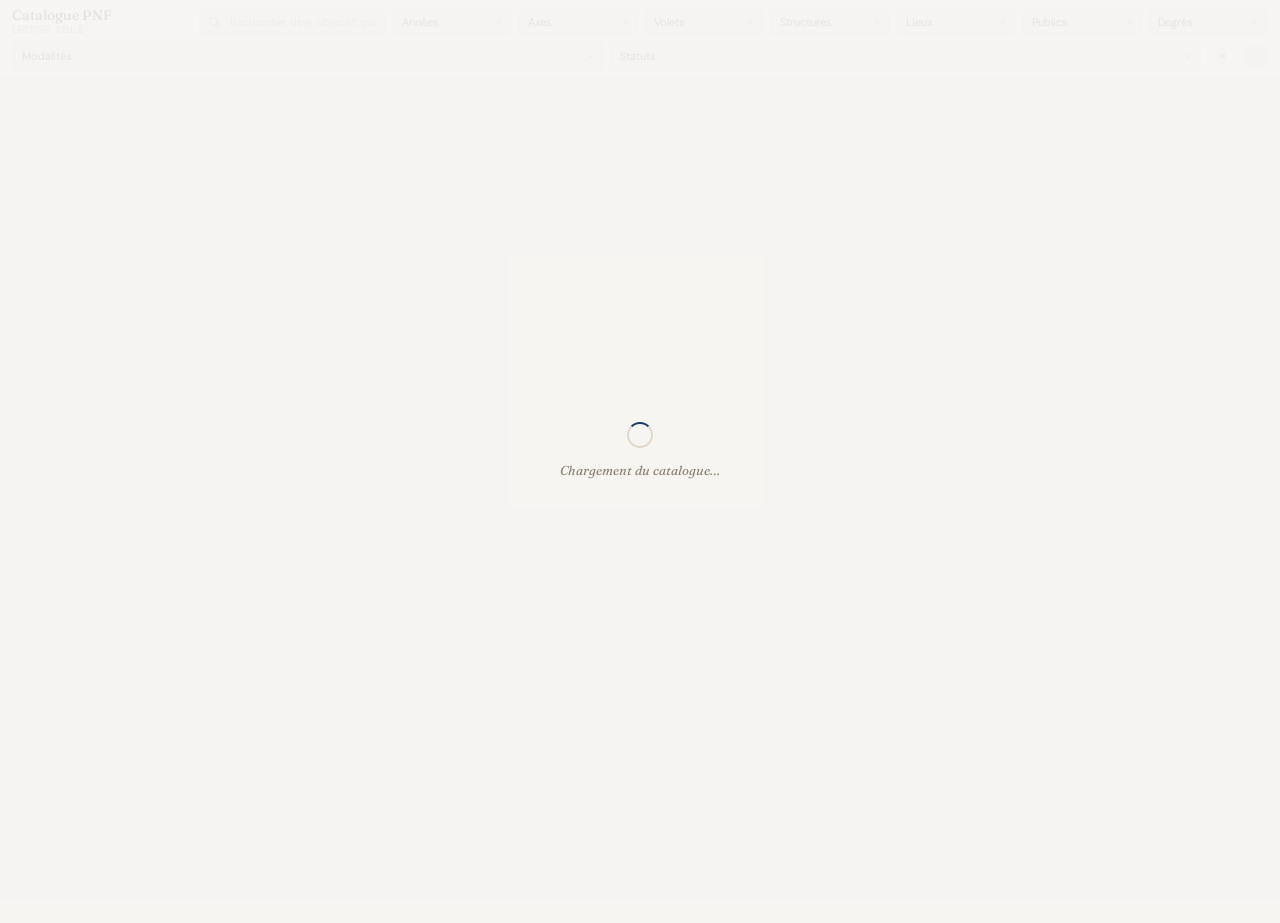
==== commit 73af6fd3: "Aligne les filtres du catalogue public" ====
--- a/widget-cartes-public.html
+++ b/widget-cartes-public.html
@@ -6,6 +6,7 @@
 <title>Catalogue public des actions de formation</title>
 <!-- Version v46 : filtre Degrés robuste + filtre Année scolaire -->
 <!-- Version corrigée : filtre Degrés depuis Degres.nom_deg -->
+<!-- Version v48 : filtres alignés widget-cartes + lieux + correction mode sombre -->
 <script src="https://docs.getgrist.com/grist-plugin-api.js"></script>
 <link href="https://fonts.googleapis.com/css2?family=Fraunces:ital,opsz,wght@0,9..144,300;0,9..144,500;0,9..144,700;1,9..144,400&family=DM+Sans:wght@300;400;500;600&family=DM+Mono:wght@400;500&display=swap" rel="stylesheet">
 <style>
@@ -95,6 +96,29 @@
   transition: border-color .12s;
 }
 .tb-search input:focus { border-color: var(--navy); }
+
+/* Correction mode sombre : empêcher WebKit/macOS de rendre le texte blanc dans les champs */
+html, body, input, select, textarea, button {
+  color-scheme: light;
+}
+.tb-search input,
+.tb-sel select,
+.mfield input,
+.mfield select,
+.mfield textarea,
+.detail-section input,
+.detail-section select,
+.detail-section textarea {
+  color: var(--ink) !important;
+  -webkit-text-fill-color: var(--ink) !important;
+  caret-color: var(--ink);
+}
+.tb-search input::placeholder {
+  color: var(--ink3) !important;
+  -webkit-text-fill-color: var(--ink3) !important;
+  opacity: 1;
+}
+
 
 .tb-sel {
   position: relative;
@@ -459,12 +483,15 @@
     </svg>
     <input type="text" id="f-search" placeholder="Rechercher titre, objectif, public…" oninput="applyFilters()">
   </div>
-  <div class="tb-sel"><select id="f-annee"  onchange="applyFilters()"><option value="">Toutes les années</option></select></div>
-  <div class="tb-sel"><select id="f-degre"  onchange="applyFilters()"><option value="">Tous les degrés</option></select></div>
-  <div class="tb-sel"><select id="f-axe"    onchange="applyFilters()"><option value="">Tous les axes</option></select></div>
-  <div class="tb-sel"><select id="f-volet"  onchange="applyFilters()"><option value="">Tous les volets</option></select></div>
-  <div class="tb-sel"><select id="f-struct" onchange="applyFilters()"><option value="">Toutes les structures</option></select></div>
-  <div class="tb-sel"><select id="f-public" onchange="applyFilters()"><option value="">Tous les publics</option></select></div>
+  <div class="tb-sel"><select id="f-annee"  onchange="applyFilters()"><option value="">Années</option></select></div>
+  <div class="tb-sel"><select id="f-axe"    onchange="applyFilters()"><option value="">Axes</option></select></div>
+  <div class="tb-sel"><select id="f-volet"  onchange="applyFilters()"><option value="">Volets</option></select></div>
+  <div class="tb-sel"><select id="f-struct" onchange="applyFilters()"><option value="">Structures</option></select></div>
+  <div class="tb-sel"><select id="f-lieu"   onchange="applyFilters()"><option value="">Lieux</option></select></div>
+  <div class="tb-sel"><select id="f-public" onchange="applyFilters()"><option value="">Publics</option></select></div>
+  <div class="tb-sel"><select id="f-degre"  onchange="applyFilters()"><option value="">Degrés</option></select></div>
+  <div class="tb-sel"><select id="f-modal"  onchange="applyFilters()"><option value="">Modalités</option></select></div>
+  <div class="tb-sel"><select id="f-statut" onchange="applyFilters()"><option value="">Statuts</option></select></div>
   <button class="btn-reset" onclick="resetFilters()" title="Réinitialiser">✕</button>
   <span class="count" id="count">–</span>
 </div>
@@ -490,6 +517,8 @@
 </div>
 
 <script>
+console.info('[widget-cartes-public] v48 filtres alignés + correction mode sombre chargé');
+
 // Widget public — lecture seule.
 // Important : ce widget ne demande que l'accès « read table » et ne contient aucune action AddRecord/UpdateRecord.
 
@@ -500,6 +529,9 @@
 let PUBLIC_VALUES = [];
 let DEGRE_MAP = {};
 let DEGRE_VALUES = [];
+let LIEU_MAP = {};
+let LIEU_VALUES = [];
+let SESSION_ROWS = [];
 const DEFAULT_DEGRE_ROWS = [
   {id: 1, nom_deg: 'Premier degré'},
   {id: 2, nom_deg: 'Second degré'}
@@ -525,6 +557,7 @@
   journees_stagiaires: ['journees_stagiaires', 'Journées_stagiaires', 'Journées stagiaires', 'journees'],
   degre: ['Degre', 'Degres', 'Degré', 'Degrés', 'id_degre', 'id_degres', 'degre'],
   annee_scolaire: ['Annee_scolaire', 'Année_scolaire', 'Année scolaire', 'Annee scolaire', 'annee_scolaire', 'annee', 'Année'],
+  statut: ['Statut', 'statut', 'STATUT', 'id_statut', 'id_Statut', 'Status', 'status'],
   periode: ['periode', 'Période', 'Periode']
 };
 
@@ -669,6 +702,87 @@
   return asList(get(a, key)).map(cleaner).filter(Boolean);
 }
 
+function refId(v) {
+  if (v === null || v === undefined || v === '') return '';
+  if (Array.isArray(v)) {
+    const arr = v[0] === 'L' ? v.slice(1) : v;
+    if (arr[0] === 'R') return String(arr[arr.length - 1] || '');
+    return String(arr[arr.length - 1] || '');
+  }
+  if (typeof v === 'object') return String(v.id || v.rowId || v.row_id || v.ref || v.value || '');
+  return String(v || '').trim();
+}
+
+function lieuLabelFromRow(r) {
+  return firstRowText(r, ['Site', 'site', 'Lieu', 'lieu', 'Nom', 'nom', 'libelle', 'Libelle', 'Libellé', 'label', 'Label']);
+}
+
+function buildLieuMap(rows) {
+  const entries = [];
+  const add = (k, label) => {
+    const key = String(k ?? '').trim();
+    if (key && label) entries.push([key, label]);
+  };
+  rows.forEach(r => {
+    const label = lieuLabelFromRow(r);
+    if (!label) return;
+    add(r.id, label);
+    add(`Lieux[${r.id}]`, label);
+    add(`R,Lieux,${r.id}`, label);
+    add(label, label);
+  });
+  return Object.fromEntries(entries);
+}
+
+function lieuValue(v) {
+  const key = refId(v);
+  if (!key) return '';
+  return LIEU_MAP[key] || LIEU_MAP[String(v || '').trim()] || String(v || '').trim();
+}
+
+function sessionActionId(s) {
+  return refId(s.Action || s.action || s.id_action || s.Action_formation || s.actions_formation);
+}
+
+function lieuxForAction(a) {
+  const actionId = String(a && a.id || '');
+  const lieux = [];
+  SESSION_ROWS
+    .filter(s => String(sessionActionId(s)) === actionId)
+    .forEach(s => {
+      for (let i = 0; i < 10; i++) {
+        const label = lieuValue(s[`Lieu${i}`]);
+        if (label) lieux.push(label);
+      }
+    });
+  return [...new Set(lieux)];
+}
+
+async function loadLieuxSessionsIfAllowed() {
+  try {
+    if (!grist.docApi || !grist.docApi.fetchTable) return;
+    const [lieux, sessions] = await Promise.all([
+      grist.docApi.fetchTable('Lieux').catch(() => ({id:[]})),
+      grist.docApi.fetchTable('Journal_sessions').catch(() => ({id:[]}))
+    ]);
+    const tableToRows = table => (table && table.id || []).map((id, i) => {
+      const row = { id };
+      Object.keys(table || {}).forEach(k => { if (k !== 'id') row[k] = table[k][i]; });
+      return row;
+    });
+    const lieuRows = tableToRows(lieux);
+    LIEU_MAP = buildLieuMap(lieuRows);
+    LIEU_VALUES = [...new Set(lieuRows.map(lieuLabelFromRow).filter(Boolean))]
+      .sort((a,b) => a.localeCompare(b, 'fr', {numeric:true}));
+    SESSION_ROWS = tableToRows(sessions);
+  } catch(e) {
+    console.warn('Lieux ou Journal_sessions non accessibles : filtre Lieux désactivé.', e);
+    LIEU_MAP = {};
+    LIEU_VALUES = [];
+    SESSION_ROWS = [];
+  }
+}
+
 function firstText(a, key) {
   return cleanDisplay(get(a, key));
 }
@@ -913,11 +1027,14 @@
 
 function buildFilters() {
   fillFilter('f-annee',  a => [firstText(a, 'annee_scolaire')]);
-  fillFilterFromValues('f-degre', DEGRE_VALUES.length ? DEGRE_VALUES : [...new Set(ALL.flatMap(degreList))]);
   fillFilter('f-axe',    a => [firstText(a, 'id_axe')]);
   fillFilter('f-volet',  a => [firstText(a, 'id_volet')]);
   fillFilter('f-struct', a => listText(a, 'id_structure'));
+  fillFilterFromValues('f-lieu', LIEU_VALUES.length ? LIEU_VALUES : [...new Set(ALL.flatMap(lieuxForAction))]);
   fillFilterFromValues('f-public', PUBLIC_VALUES.length ? PUBLIC_VALUES : [...new Set(ALL.flatMap(publicList))]);
+  fillFilterFromValues('f-degre', DEGRE_VALUES.length ? DEGRE_VALUES : [...new Set(ALL.flatMap(degreList))]);
+  fillFilter('f-modal',  a => [firstText(a, 'id_modalite')]);
+  fillFilter('f-statut', a => [firstText(a, 'statut')]);
 }
 
 function fillFilterFromValues(selId, values) {
@@ -986,7 +1103,9 @@
     actionAxeText(a),
     firstText(a, 'id_modalite'),
     firstText(a, 'annee_scolaire'),
+    firstText(a, 'statut'),
     ...listText(a, 'id_structure'),
+    ...lieuxForAction(a),
     ...publicList(a),
     ...degreList(a)
   ].join(' ').toLowerCase();
@@ -994,20 +1113,26 @@
 
 function applyFilters() {
   const annee  = document.getElementById('f-annee').value;
-  const degre  = document.getElementById('f-degre').value;
   const axe    = document.getElementById('f-axe').value;
   const volet  = document.getElementById('f-volet').value;
   const struct = document.getElementById('f-struct').value;
+  const lieu   = document.getElementById('f-lieu').value;
   const pub    = document.getElementById('f-public').value;
+  const degre  = document.getElementById('f-degre').value;
+  const modal  = document.getElementById('f-modal').value;
+  const statut = document.getElementById('f-statut').value;
   const search = document.getElementById('f-search').value.toLowerCase().trim();
 
   FILTERED = ALL.filter(a => {
     if (!matchText(firstText(a, 'annee_scolaire'), annee)) return false;
-    if (!matchList(degreList(a), degre)) return false;
     if (!matchText(firstText(a, 'id_axe'), axe)) return false;
     if (!matchText(firstText(a, 'id_volet'), volet)) return false;
     if (!matchList(listText(a, 'id_structure'), struct)) return false;
+    if (!matchList(lieuxForAction(a), lieu)) return false;
     if (!matchList(publicList(a), pub)) return false;
+    if (!matchList(degreList(a), degre)) return false;
+    if (!matchText(firstText(a, 'id_modalite'), modal)) return false;
+    if (!matchText(firstText(a, 'statut'), statut)) return false;
     if (search && !searchableText(a).includes(search)) return false;
     return true;
   });
@@ -1017,7 +1142,10 @@
 }
 
 function resetFilters() {
-  ['f-annee', 'f-degre', 'f-axe', 'f-volet', 'f-struct', 'f-public'].forEach(id => document.getElementById(id).value = '');
+  ['f-annee', 'f-axe', 'f-volet', 'f-struct', 'f-lieu', 'f-public', 'f-degre', 'f-modal', 'f-statut'].forEach(id => {
+    const el = document.getElementById(id);
+    if (el) el.value = '';
+  });
   document.getElementById('f-search').value = '';
   applyFilters();
 }
@@ -1040,6 +1168,8 @@
   const structs = listText(a, 'id_structure');
   const degres = degreList(a);
   const modalite = firstText(a, 'id_modalite');
+  const lieux = lieuxForAction(a);
+  const statut = firstText(a, 'statut');
   const actionAxe = actionAxeText(a);
   const gaia = firstText(a, 'code_gaia');
   const days = daysText(a);
@@ -1058,6 +1188,8 @@
       ${section('Axe', axeLib ? `<div class="detail-tags"><span class="tag tag-axe">${esc(axeLib)}</span></div>` : '')}
       ${section('Action du schéma directeur', actionAxe ? `<div class="detail-text">${esc(actionAxe)}</div>` : '')}
       ${section('Modalité', modalite ? `<div class="detail-tags"><span class="tag tag-modal">${esc(modalite)}</span></div>` : '')}
+      ${section('Lieux', tagList(lieux, 'tag-days'))}
+      ${section('Statut', statut ? `<div class="detail-tags"><span class="tag tag-days">${esc(statut)}</span></div>` : '')}
       ${section('Structure porteuse', tagList(structs, 'tag-struct'))}
       ${section('Publics cibles', tagList(publics, 'tag-public'))}
       ${section('Code GAIA', gaia ? `<div class="detail-tags"><span class="tag tag-days">GAIA&nbsp;${esc(gaia)}</span></div>` : '')}
@@ -1080,6 +1212,8 @@
   const annee = firstText(a, 'annee_scolaire');
   const actionAxe = actionAxeText(a);
   const modalLib = firstText(a, 'id_modalite');
+  const lieux = lieuxForAction(a);
+  const statut = firstText(a, 'statut');
   const structs = listText(a, 'id_structure');
   const publics = publicList(a);
   const degres = degreList(a);
@@ -1113,6 +1247,8 @@
           ${structs.length ? `<div class="meta-row"><span class="meta-label">Structure</span><div class="meta-value tags">${structs.map(s => `<span class="tag tag-struct">${esc(s)}</span>`).join('')}</div></div>` : ''}
           ${periode ? `<div class="meta-row"><span class="meta-label">Période</span><div class="meta-value"><span class="tag tag-periode">${esc(periode)}</span></div></div>` : ''}
           ${modalLib ? `<div class="meta-row"><span class="meta-label">Modalité</span><div class="meta-value"><span class="tag tag-modal">${esc(modalLib)}</span></div></div>` : ''}
+          ${lieux.length ? `<div class="meta-row"><span class="meta-label">Lieux</span><div class="meta-value tags">${lieux.map(l => `<span class="tag tag-days">${esc(l)}</span>`).join('')}</div></div>` : ''}
+          ${statut ? `<div class="meta-row"><span class="meta-label">Statut</span><div class="meta-value"><span class="tag tag-days">${esc(statut)}</span></div></div>` : ''}
           ${publics.length ? `<div class="meta-row"><span class="meta-label">Publics</span><div class="meta-value tags">${publics.map(p => `<span class="tag tag-public">${esc(p)}</span>`).join('')}</div></div>` : ''}
           ${days ? `<div class="meta-row"><span class="meta-label">Volume</span><div class="meta-value"><span class="tag tag-days">${esc(days)}</span></div></div>` : ''}
         </div>
@@ -1138,7 +1274,7 @@
 grist.onRecords(async (records) => {
   showLoader(true);
   try {
-    await Promise.all([loadActionAxeMapIfAllowed(), loadPublicValuesIfAllowed(), loadDegreValuesIfAllowed()]);
+    await Promise.all([loadActionAxeMapIfAllowed(), loadPublicValuesIfAllowed(), loadDegreValuesIfAllowed(), loadLieuxSessionsIfAllowed()]);
     ALL = (records || []).map(r => ({ id: r.id, ...r }));
     buildFilters();
     applyFilters();
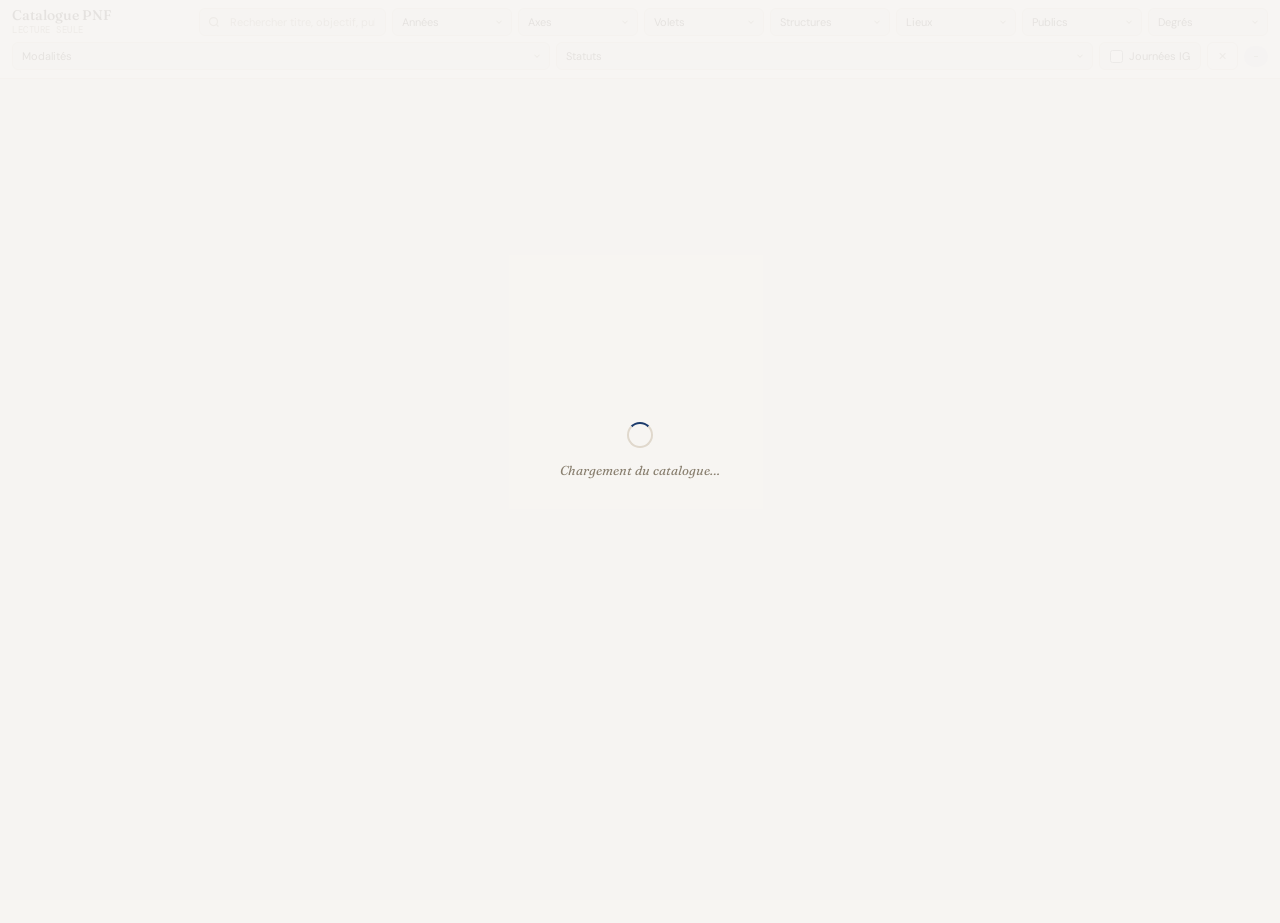
==== commit e5de7b8c: "Ajoute le filtre Journees IG au catalogue public" ====
--- a/widget-cartes-public.html
+++ b/widget-cartes-public.html
@@ -7,6 +7,7 @@
 <!-- Version v46 : filtre Degrés robuste + filtre Année scolaire -->
 <!-- Version corrigée : filtre Degrés depuis Degres.nom_deg -->
 <!-- Version v48 : filtres alignés widget-cartes + lieux + correction mode sombre -->
+<!-- Version v49 : filtre Journées IG + vignettes Volet/Journées IG -->
 <script src="https://docs.getgrist.com/grist-plugin-api.js"></script>
 <link href="https://fonts.googleapis.com/css2?family=Fraunces:ital,opsz,wght@0,9..144,300;0,9..144,500;0,9..144,700;1,9..144,400&family=DM+Sans:wght@300;400;500;600&family=DM+Mono:wght@400;500&display=swap" rel="stylesheet">
 <style>
@@ -239,6 +240,53 @@
   letter-spacing: .06em;
   white-space: nowrap;
   flex-shrink: 0;
+}
+.chip-volet-1 {
+  color: #4e3370;
+  background: rgba(200,180,224,.45);
+}
+.chip-volet-21 {
+  color: #8a4a10;
+  background: rgba(249,197,154,.45);
+}
+.chip-volet-22 {
+  color: #1B3A6B;
+  background: rgba(249,197,154,.45);
+}
+.chip-volet-23 {
+  color: #4a4a4a;
+  background: rgba(249,197,154,.45);
+}
+.chip-ig {
+  font-family: 'DM Mono', monospace;
+  font-size: 8.5px;
+  font-weight: 700;
+  color: #8a2030;
+  background: rgba(245,160,168,.32);
+  padding: 2px 7px;
+  border-radius: 3px;
+  text-transform: uppercase;
+  letter-spacing: .06em;
+  white-space: nowrap;
+  flex-shrink: 0;
+}
+.tb-check {
+  display: inline-flex;
+  align-items: center;
+  gap: 6px;
+  min-height: 28px;
+  padding: 6px 10px;
+  border: 1px solid var(--border);
+  border-radius: 6px;
+  background: var(--bg);
+  font-family: 'DM Sans', sans-serif;
+  font-size: 11px;
+  color: var(--ink);
+  cursor: pointer;
+  white-space: nowrap;
+}
+.tb-check input {
+  accent-color: var(--navy);
 }
 .card-top-left { display: flex; align-items: center; gap: 4px; flex-wrap: wrap; }
 .card-top-right { display: flex; align-items: center; gap: 4px; flex-shrink: 0; }
@@ -492,6 +540,10 @@
   <div class="tb-sel"><select id="f-degre"  onchange="applyFilters()"><option value="">Degrés</option></select></div>
   <div class="tb-sel"><select id="f-modal"  onchange="applyFilters()"><option value="">Modalités</option></select></div>
   <div class="tb-sel"><select id="f-statut" onchange="applyFilters()"><option value="">Statuts</option></select></div>
+  <label class="tb-check" title="Afficher uniquement les journées IG">
+    <input type="checkbox" id="f-journee-ig" onchange="applyFilters()">
+    <span>Journées IG</span>
+  </label>
   <button class="btn-reset" onclick="resetFilters()" title="Réinitialiser">✕</button>
   <span class="count" id="count">–</span>
 </div>
@@ -517,7 +569,7 @@
 </div>
 
 <script>
-console.info('[widget-cartes-public] v48 filtres alignés + correction mode sombre chargé');
+console.info('[widget-cartes-public] v49 filtre Journées IG + vignettes Volet/Journées IG chargé');
 
 // Widget public — lecture seule.
 // Important : ce widget ne demande que l'accès « read table » et ne contient aucune action AddRecord/UpdateRecord.
@@ -558,7 +610,8 @@
   degre: ['Degre', 'Degres', 'Degré', 'Degrés', 'id_degre', 'id_degres', 'degre'],
   annee_scolaire: ['Annee_scolaire', 'Année_scolaire', 'Année scolaire', 'Annee scolaire', 'annee_scolaire', 'annee', 'Année'],
   statut: ['Statut', 'statut', 'STATUT', 'id_statut', 'id_Statut', 'Status', 'status'],
-  periode: ['periode', 'Période', 'Periode']
+  periode: ['periode', 'Période', 'Periode'],
+  journee_ig: ['JourneeIG', 'JournéeIG', 'Journee_IG', 'Journée_IG', 'Journee IG', 'Journée IG', 'journeeIG', 'journee_ig']
 };
 
 function esc(s) {
@@ -567,6 +620,49 @@
     .replace(/</g, '&lt;')
     .replace(/>/g, '&gt;')
     .replace(/"/g, '&quot;');
+}
+
+function normalizeSearchText(s) {
+  return String(s || '')
+    .normalize('NFD').replace(/[\u0300-\u036f]/g, '')
+    .toLowerCase()
+    .trim();
+}
+
+function boolValue(v) {
+  if (v === true) return true;
+  if (v === false || v === null || v === undefined || v === '') return false;
+  if (typeof v === 'number') return v !== 0;
+  const s = normalizeSearchText(v);
+  return ['true', '1', 'oui', 'yes', 'x', 'checked'].includes(s);
+}
+
+function getJourneeIG(action) {
+  if (!action) return false;
+  const raw = get(action, 'journee_ig');
+  return boolValue(raw);
+}
+
+function voletChipClass(label) {
+  const s = normalizeSearchText(label)
+    .replace(/,/g, '.')
+    .replace(/\s+/g, ' ')
+    .trim();
+
+  if (/\b2\s*\.\s*1\b/.test(s) || /volet\s*2\s*\.\s*1/.test(s)) return 'chip-volet-21';
+  if (/\b2\s*\.\s*2\b/.test(s) || /volet\s*2\s*\.\s*2/.test(s)) return 'chip-volet-22';
+  if (/\b2\s*\.\s*3\b/.test(s) || /volet\s*2\s*\.\s*3/.test(s)) return 'chip-volet-23';
+  if (/\b1\b/.test(s) || /volet\s*1\b/.test(s)) return 'chip-volet-1';
+  return '';
+}
+
+function voletChipHtml(label) {
+  const lib = String(label || '').trim();
+  return lib ? `<span class="chip-volet ${voletChipClass(lib)}">${esc(lib)}</span>` : '';
+}
+
+function journeeIGChipHtml(action) {
+  return getJourneeIG(action) ? '<span class="chip-ig">Journées IG</span>' : '';
 }
 
 function asList(v) {
@@ -1094,7 +1190,7 @@
 }
 
 function searchableText(a) {
-  return [
+  return normalizeSearchText([
     firstText(a, 'code_gaia'),
     firstText(a, 'titre'),
     firstText(a, 'objectif'),
@@ -1104,11 +1200,12 @@
     firstText(a, 'id_modalite'),
     firstText(a, 'annee_scolaire'),
     firstText(a, 'statut'),
+    getJourneeIG(a) ? 'Journées IG Journee IG inspection générale inspection generale' : '',
     ...listText(a, 'id_structure'),
     ...lieuxForAction(a),
     ...publicList(a),
     ...degreList(a)
-  ].join(' ').toLowerCase();
+  ].join(' '));
 }
 
 function applyFilters() {
@@ -1121,7 +1218,8 @@
   const degre  = document.getElementById('f-degre').value;
   const modal  = document.getElementById('f-modal').value;
   const statut = document.getElementById('f-statut').value;
-  const search = document.getElementById('f-search').value.toLowerCase().trim();
+  const journeeIGOnly = Boolean(document.getElementById('f-journee-ig')?.checked);
+  const search = normalizeSearchText(document.getElementById('f-search').value);
 
   FILTERED = ALL.filter(a => {
     if (!matchText(firstText(a, 'annee_scolaire'), annee)) return false;
@@ -1133,6 +1231,7 @@
     if (!matchList(degreList(a), degre)) return false;
     if (!matchText(firstText(a, 'id_modalite'), modal)) return false;
     if (!matchText(firstText(a, 'statut'), statut)) return false;
+    if (journeeIGOnly && !getJourneeIG(a)) return false;
     if (search && !searchableText(a).includes(search)) return false;
     return true;
   });
@@ -1146,6 +1245,8 @@
     const el = document.getElementById(id);
     if (el) el.value = '';
   });
+  const ig = document.getElementById('f-journee-ig');
+  if (ig) ig.checked = false;
   document.getElementById('f-search').value = '';
   applyFilters();
 }
@@ -1162,7 +1263,13 @@
   const num = axeNum(axeLib);
   document.getElementById('modal-band').className = 'modal-band ' + (BANDS[num] || '');
   document.getElementById('modal-title').textContent = firstText(a, 'titre') || 'Sans titre';
-  document.getElementById('modal-meta').textContent = [firstText(a, 'id_volet'), axeLib, periodeText(a)].filter(Boolean).join(' · ');
+  const voletLib = firstText(a, 'id_volet');
+  document.getElementById('modal-meta').innerHTML = [
+    voletChipHtml(voletLib),
+    journeeIGChipHtml(a),
+    axeLib ? esc(axeLib) : '',
+    periodeText(a) ? esc(periodeText(a)) : ''
+  ].filter(Boolean).join(' · ');
 
   const publics = publicList(a);
   const structs = listText(a, 'id_structure');
@@ -1184,7 +1291,7 @@
       ${section('Degré', tagList(degres, 'tag-axe'))}
       ${section('Année scolaire', firstText(a, 'annee_scolaire') ? `<div class="detail-tags"><span class="tag tag-days">${esc(firstText(a, 'annee_scolaire'))}</span></div>` : '')}
       ${section('Période', periode ? `<div class="detail-tags"><span class="tag tag-periode">${esc(periode)}</span></div>` : '')}
-      ${section('Volet', firstText(a, 'id_volet') ? `<div class="detail-tags"><span class="tag tag-axe">${esc(firstText(a, 'id_volet'))}</span></div>` : '')}
+      ${section('Volet', firstText(a, 'id_volet') ? `<div class="detail-tags">${voletChipHtml(firstText(a, 'id_volet'))}${journeeIGChipHtml(a)}</div>` : (getJourneeIG(a) ? `<div class="detail-tags">${journeeIGChipHtml(a)}</div>` : ''))}
       ${section('Axe', axeLib ? `<div class="detail-tags"><span class="tag tag-axe">${esc(axeLib)}</span></div>` : '')}
       ${section('Action du schéma directeur', actionAxe ? `<div class="detail-text">${esc(actionAxe)}</div>` : '')}
       ${section('Modalité', modalite ? `<div class="detail-tags"><span class="tag tag-modal">${esc(modalite)}</span></div>` : '')}
@@ -1231,7 +1338,8 @@
         <div class="card-top">
           <span class="card-top-left">
             ${annee ? `<span class="chip-annee">${esc(annee)}</span>` : ''}
-            ${voletLib ? `<span class="chip-volet">${esc(voletLib)}</span>` : ''}
+            ${voletChipHtml(voletLib)}
+            ${journeeIGChipHtml(a)}
           </span>
           <span class="card-top-right">
             ${gaia ? `<span class="chip-gaia">GAIA&nbsp;${esc(gaia)}</span>` : ''}
